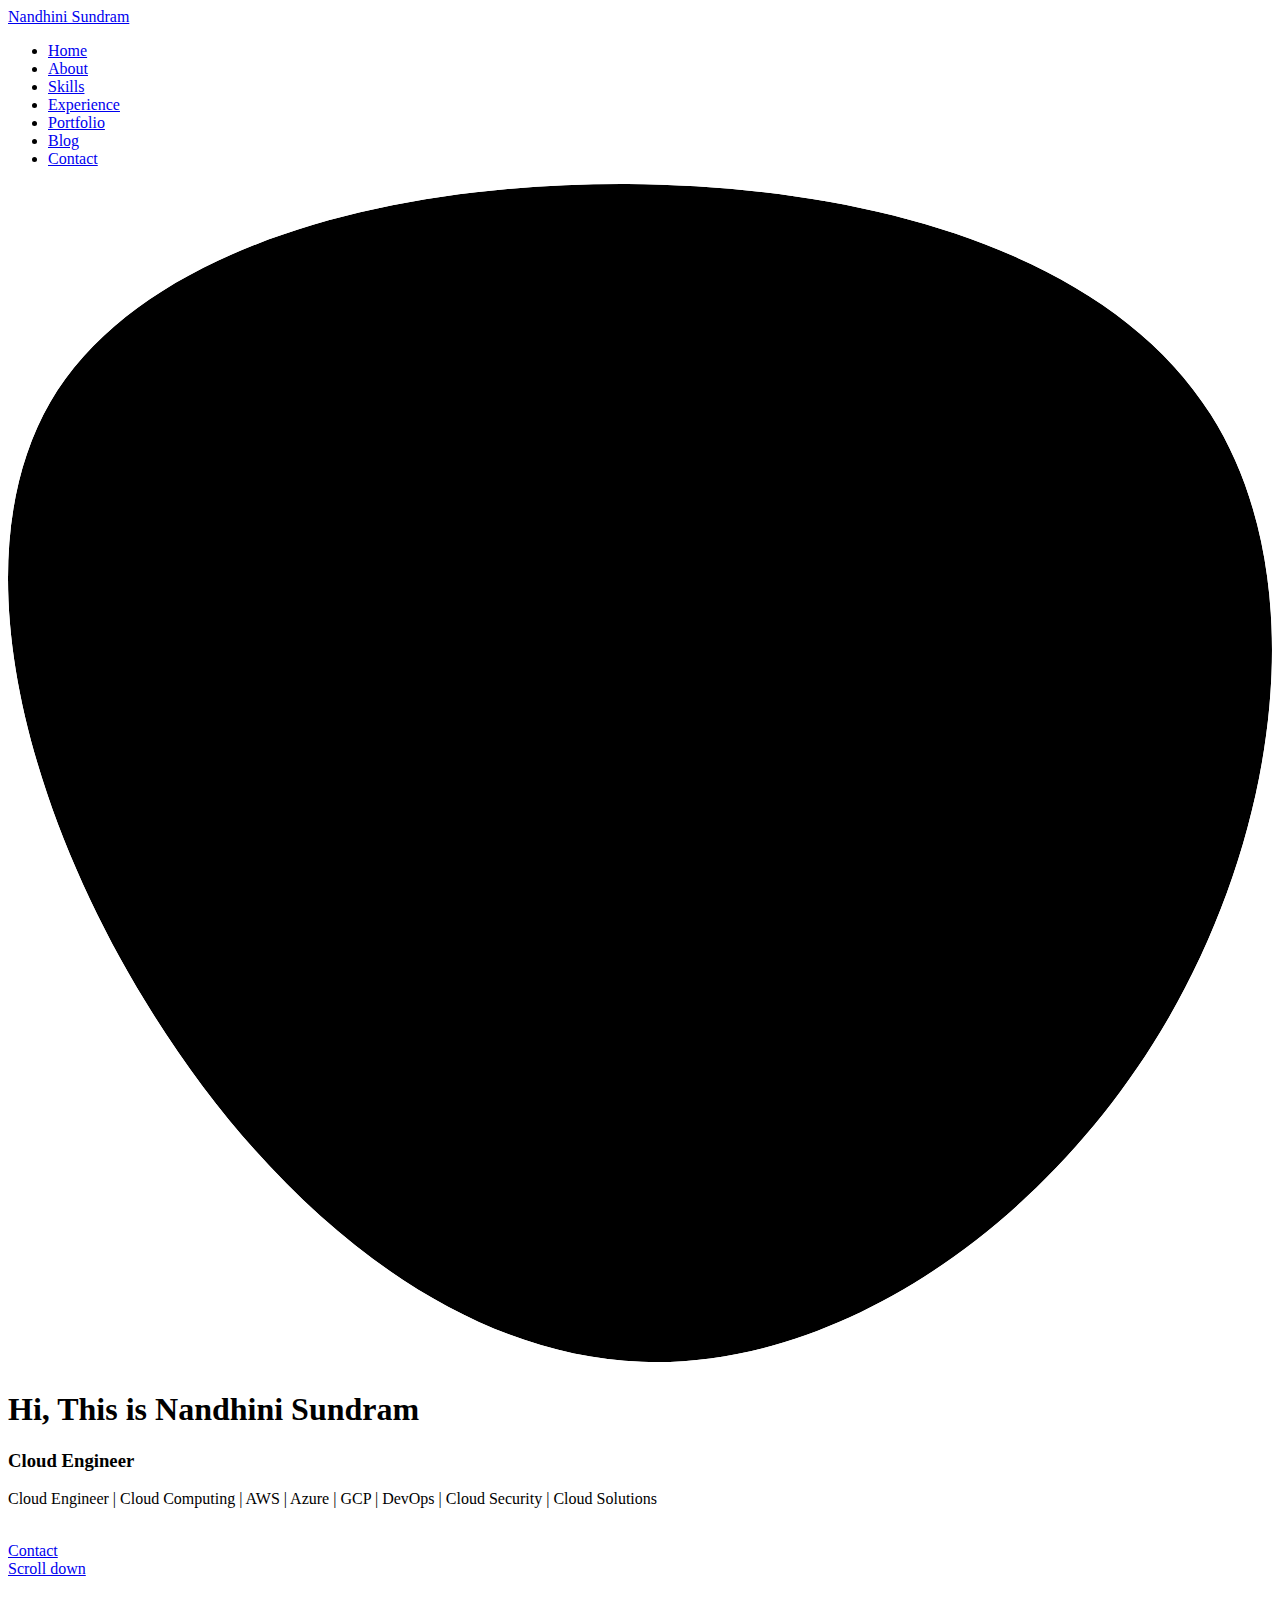
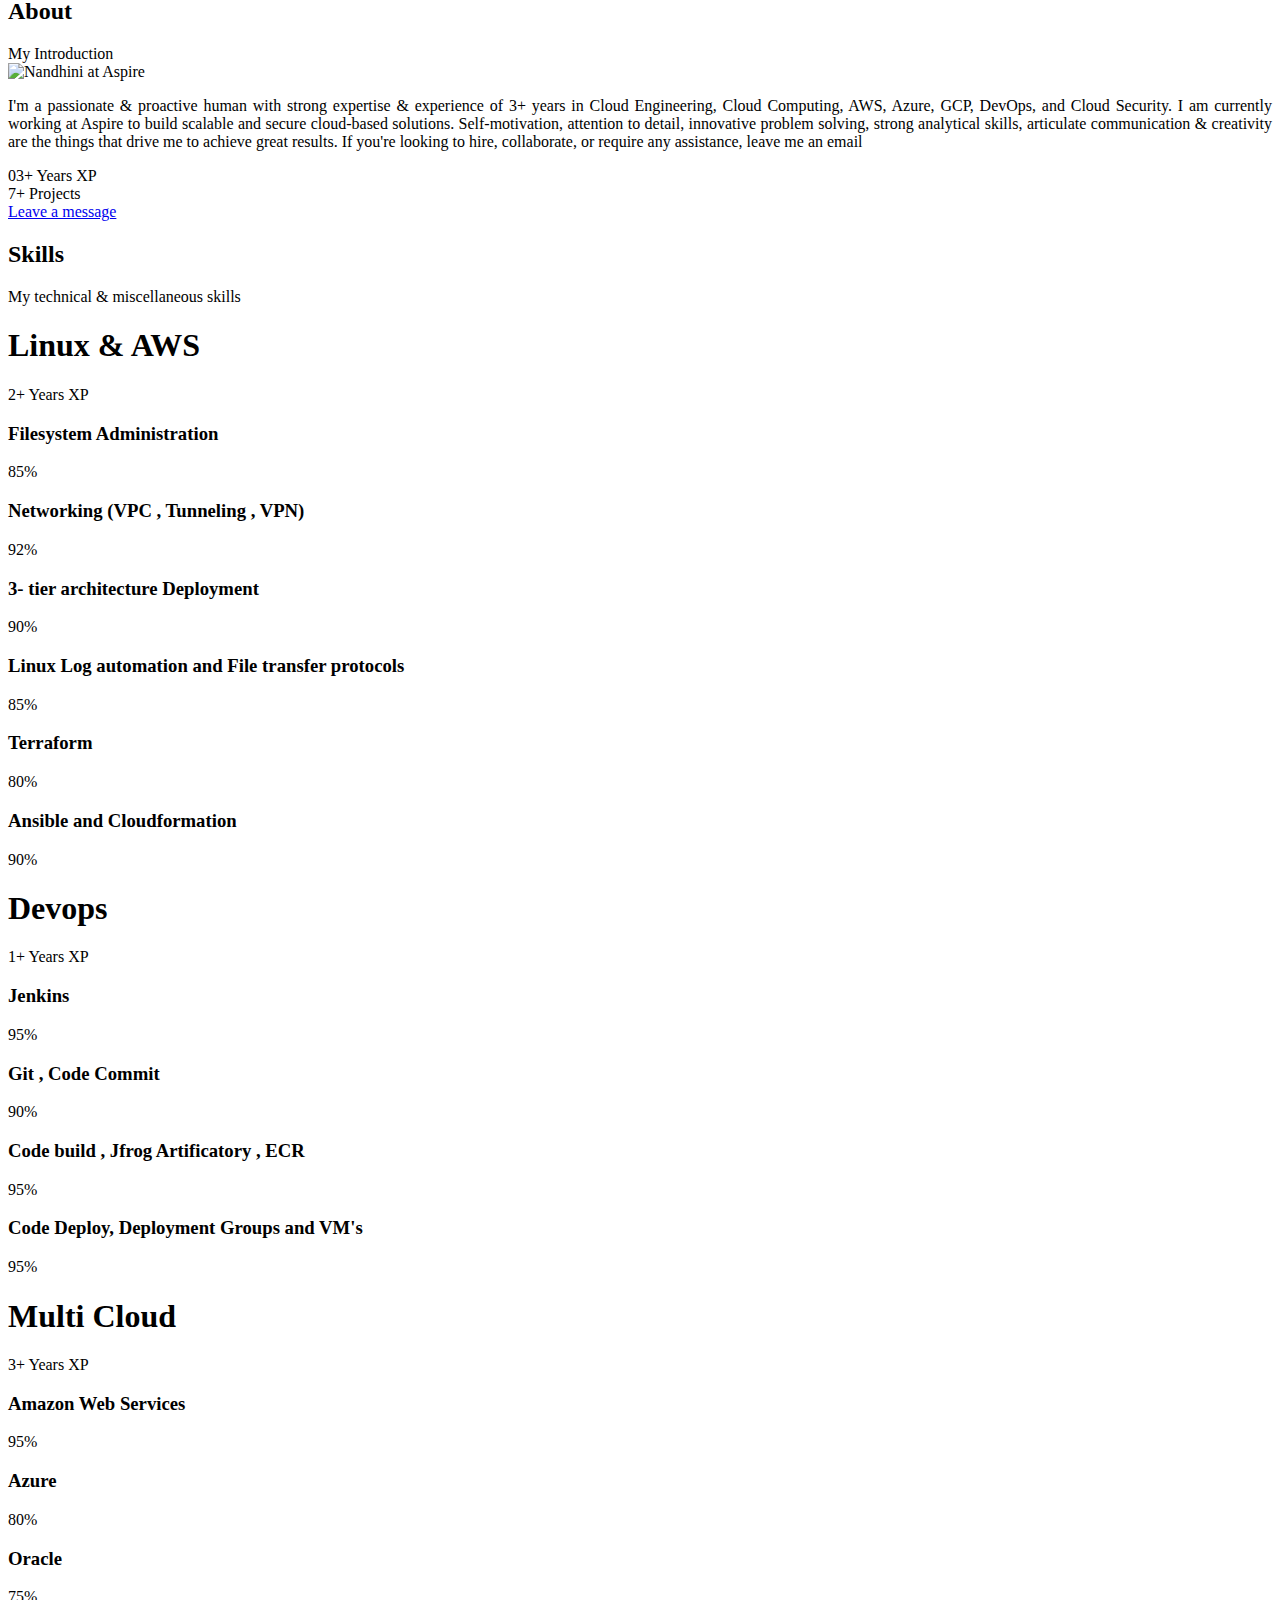
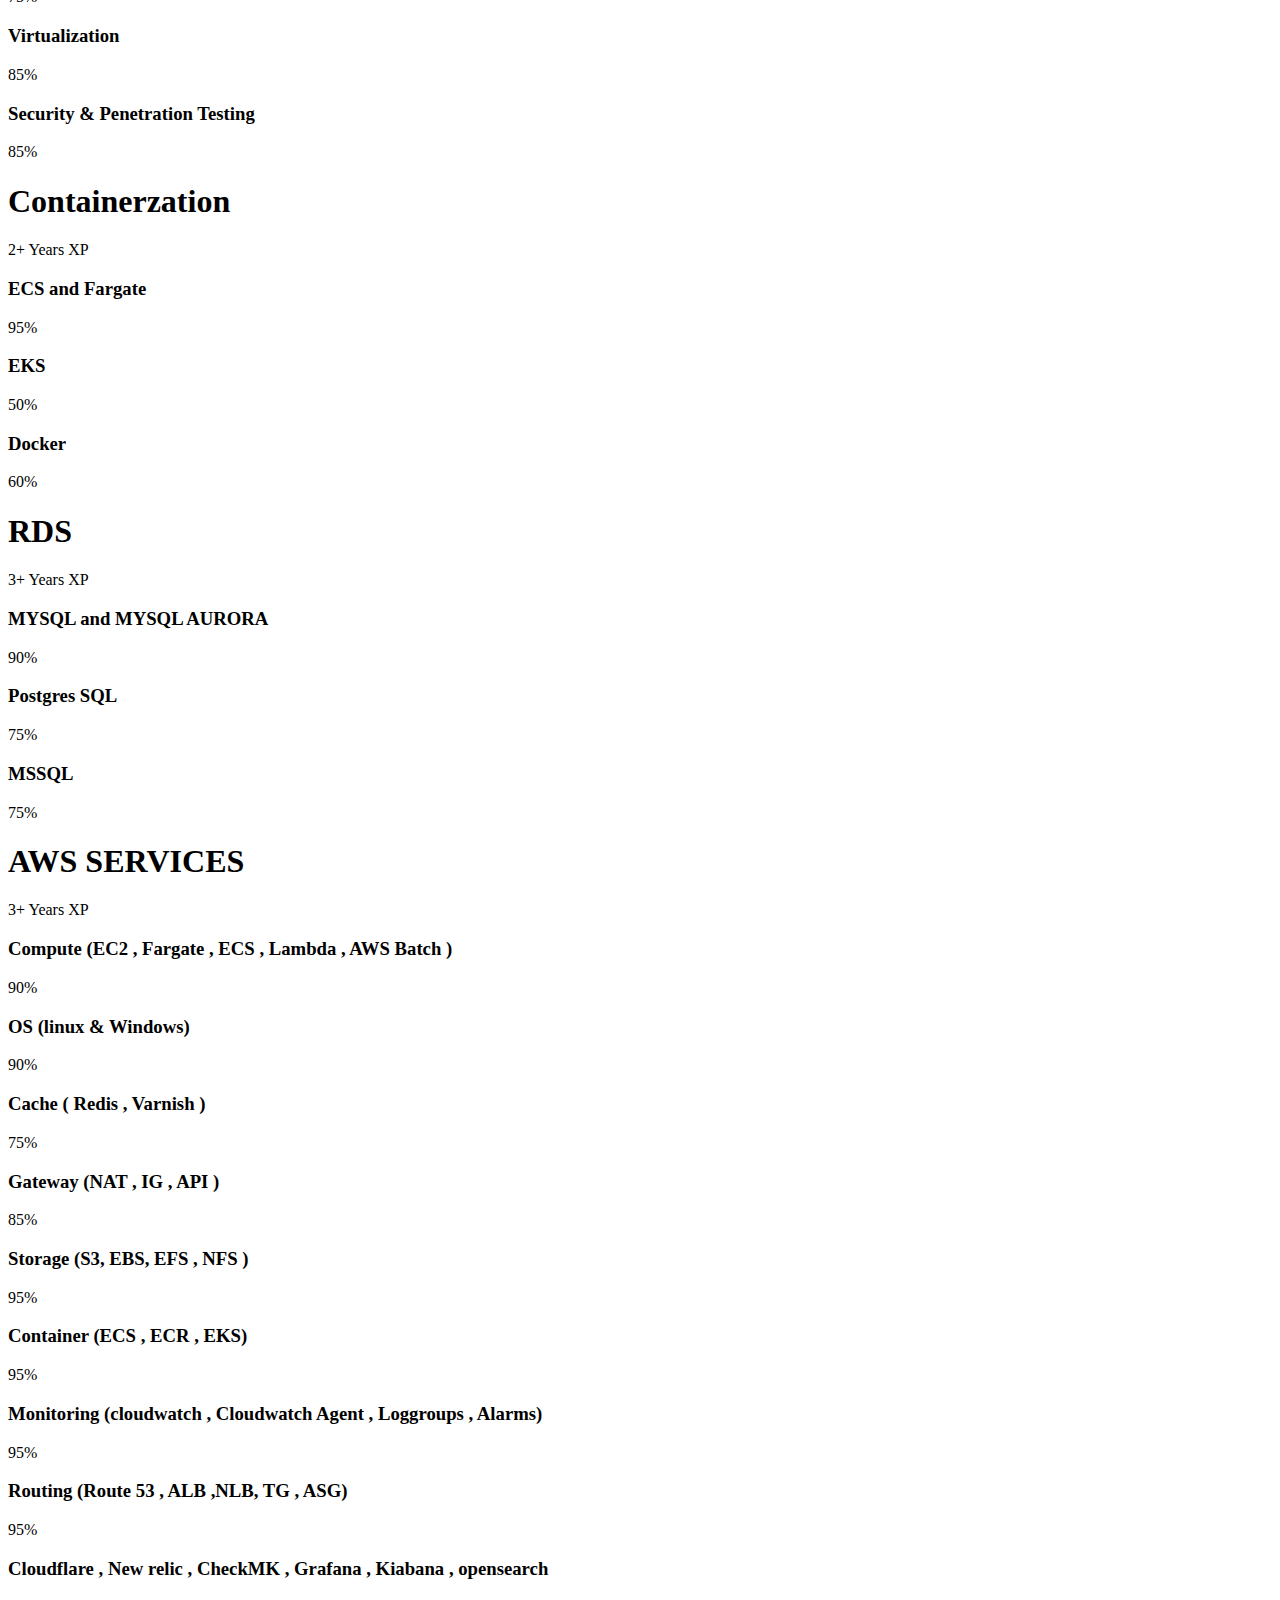
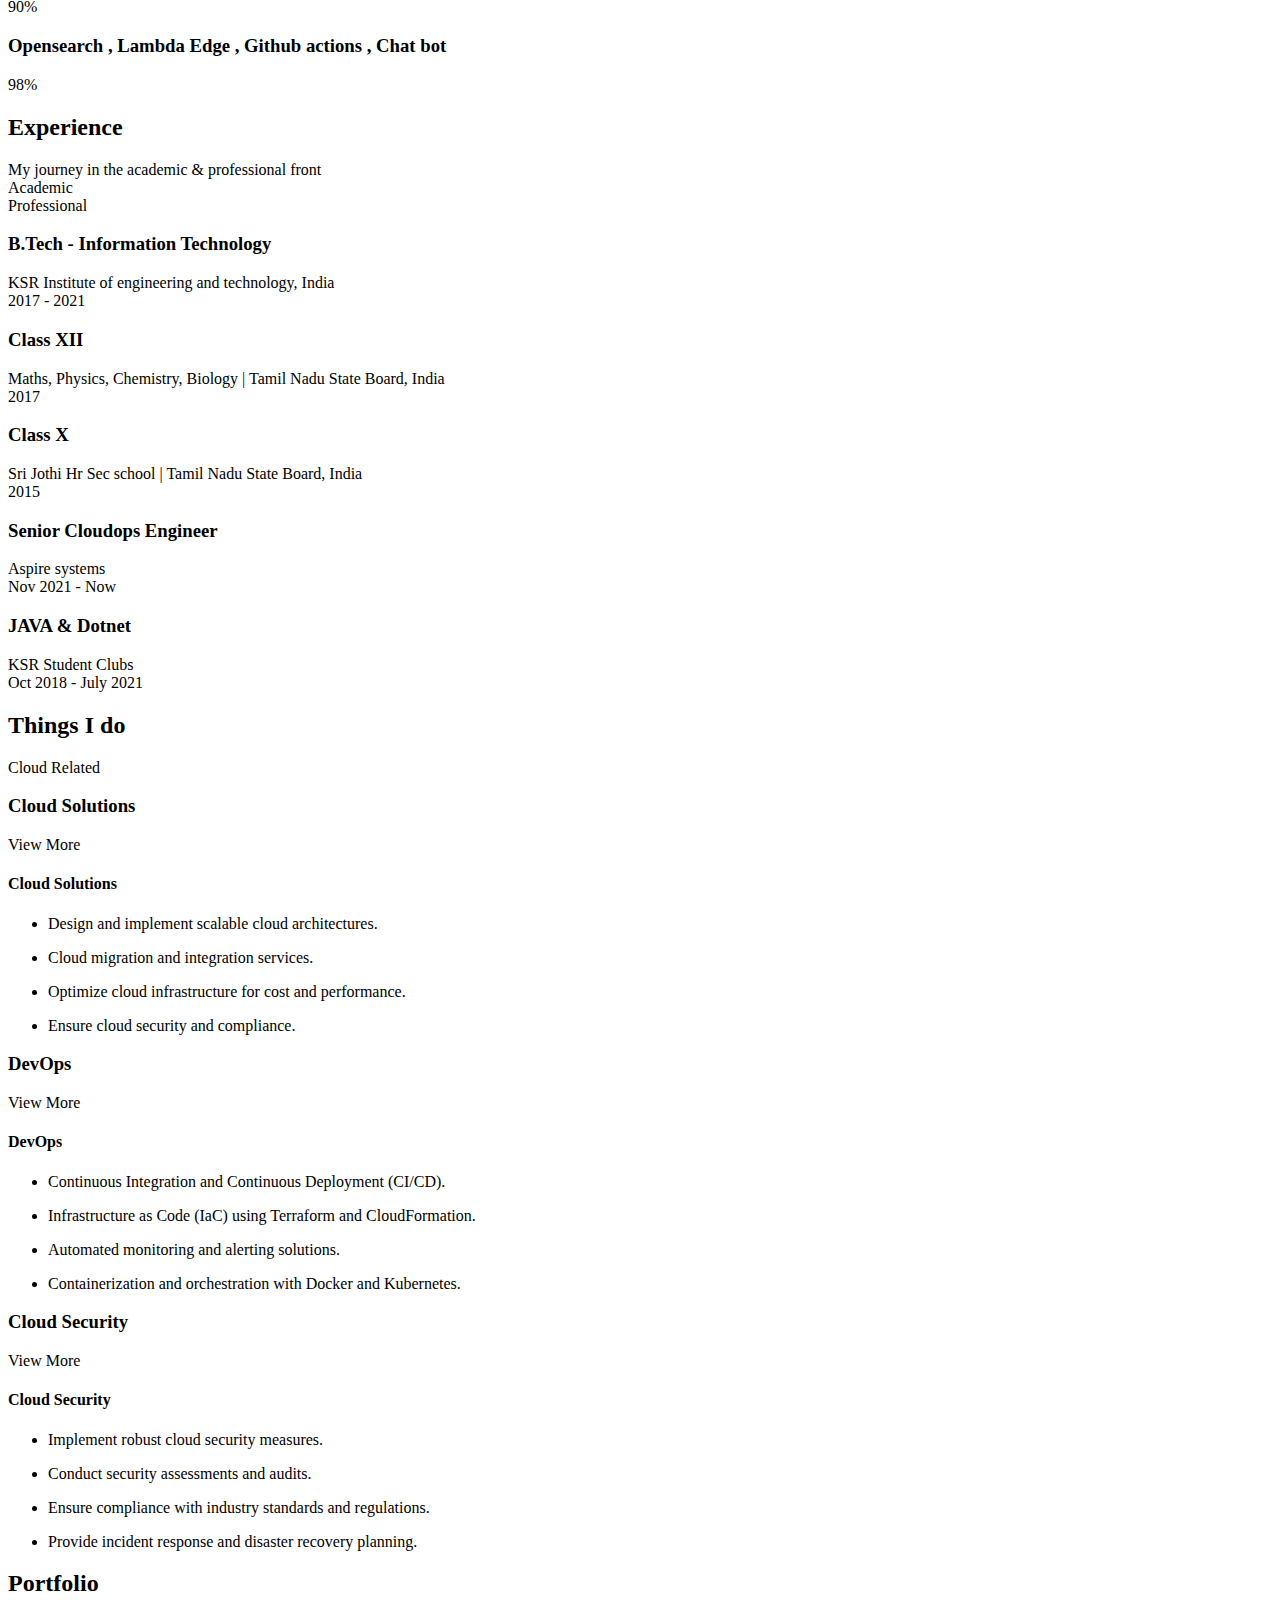
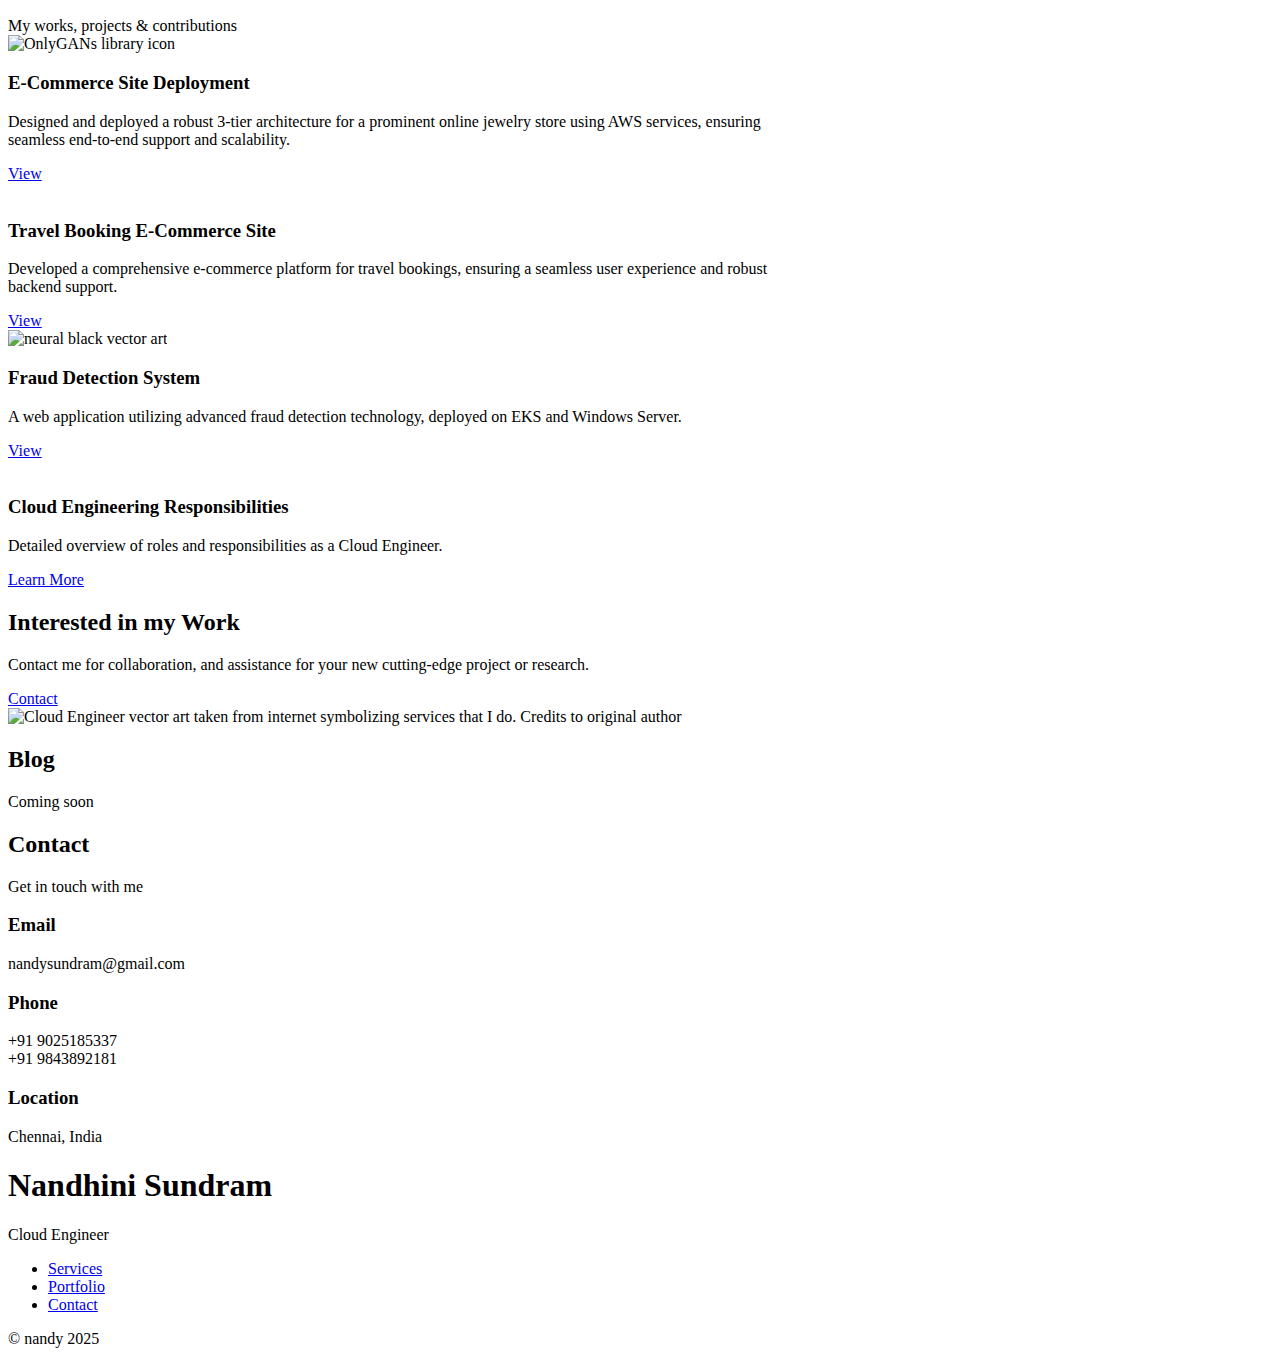
==== index.html @ 5e7fbe01 "added image and services" ====
<!DOCTYPE html>
<html lang="en">

<head>
    <meta http-equiv="Content-Type" content="text/html; charset=UTF-8">

    <meta name="viewport" content="width=device-width, initial-scale=1.0">
    <meta name="keywords" content="Cloud Engineer, Cloud Computing, AWS, Azure, GCP, Cloud Services, Cloud Infrastructure, DevOps, Cloud Security, Cloud Solutions, Cloud Deployment, Cloud Management, Cloud Automation, Cloud Architecture, Cloud Development, Cloud Integration, Cloud Migration, Cloud Optimization, Cloud Engineer India, Cloud Engineer Portfolio">
    <meta name="author" content="Nandhini">
    <meta name="description" content="Hey there! I&#39;m Nandhini Sundram. I&#39;m a Cloud Engineer.">

    <link rel="icon" href="https://nandysundram.github.io/assets/img/favicon.png">
    <link rel="stylesheet" href="https://unicons.iconscout.com/release/v3.0.6/css/line.css">
    <link rel="stylesheet" href="./assets/swiper-bundle.min.css">
    <link rel="stylesheet" href="./assets/styles.css">

    <title>Nandhini Sundram - Cloud Engineer| Portfolio</title>
    <style>
        @import url(https://fonts.googleapis.com/css?family=Roboto:100,300,400);
        @import url(https://fonts.googleapis.com/css2?family=Pacifico&display=swap);

        :root {
            --one-control-wrapper-width-and-height: 140px;
            --ovc-main-circle-width-and-height: 60%;
            --ovc-control-button-width-and-height: calc((100% - var(--ovc-main-circle-width-and-height)) / 2);
            --ovc-main-color: #1e1e1e;
            --secondary-color: #474343;
            --ovc-white: #ffffff;
            --ovc-text-color: var(--ovc-white);
            --ovc-top-level-padding: 0 5%;
            --ovc-purple: #a4ade9
        }
    </style>
</head>

<body>
    <header class="header" id="header">
        <nav class="nav container">
            <a href="https://nandysundram.github.io/#" class="nav__logo"><i class="uil uil-circle"></i> Nandhini Sundram</a>

            <div class="nav__menu" id="nav-menu">
                <ul class="nav__list grid">
                    <li class="nav__item">
                        <a href="https://nandysundram.github.io/#home" class="nav__link active-link">
                            <i class="uil uil-estate nav__icon"></i> Home
                        </a>
                    </li>

                    <li class="nav__item">
                        <a href="https://nandysundram.github.io/#about" class="nav__link">
                            <i class="uil uil-user nav__icon"></i> About
                        </a>
                    </li>

                    <li class="nav__item">
                        <a href="https://nandysundram.github.io/#skills" class="nav__link">
                            <i class="uil uil-chart-pie-alt nav__icon"></i> Skills
                        </a>
                    </li>

                    <li class="nav__item">
                        <a href="https://nandysundram.github.io/#experience" class="nav__link">
                            <i class="uil uil-briefcase-alt nav__icon"></i> Experience
                        </a>
                    </li>

                    <!--<li class="nav__item">
                        <a href="https://nandysundram.github.io/#services" class="nav__link">
                            <i class="uil uil-channel nav__icon"></i> Services
                        </a>
                    </li>-->

                    <li class="nav__item">
                        <a href="https://nandysundram.github.io/#portfolio" class="nav__link">
                            <i class="uil uil-scenery nav__icon"></i> Portfolio
                        </a>
                    </li>

                    <!--<li class="nav__item">
                        <a href="https://nandysundram.github.io/#research" class="nav__link">
                            <i class="uil uil-flask nav__icon"></i> Research
                        </a>
                    </li>-->

                    <li class="nav__item">
                        <a href="https://nandysundram.github.io/#blog" class="nav__link">
                            <i class="uil uil-blogger-alt nav__icon"></i> Blog
                        </a>
                    </li>

                    <li class="nav__item">
                        <a href="https://nandysundram.github.io/#contact" class="nav__link">
                            <i class="uil uil-message nav__icon"></i> Contact
                        </a>
                    </li>

                </ul>

                <i class="uil uil-times nav__close" id="nav-close"></i>
            </div>

            <div class="nav__btns">
                <i class="uil uil-moon change-theme" id="theme-button"></i>

                <div class="nav__toggle" id="nav-toggle">
                    <i class="uil uil-apps"></i>
                </div>
            </div>
        </nav>
    </header>

    <main class="main">
        <section class="home section" id="home">
            <div class="home__container container grid">
                <div class="home__content grid">
                    <div class="home__social">
                        <a href="www.linkedin.com/in/nandhini-sundram" target="_blank" class="home__social-icon">
                            <i class="uil uil-linkedin-alt"></i>
                        </a>

                        <a href="https://github.com/nandysundram" target="_blank" class="home__social-icon">
                            <i class="uil uil-github-alt"></i>
                        </a>

                        <a href="https://www.instagram.com/nandysundram/" target="_blank" class="home__social-icon">
                            <i class="uil uil-instagram-alt"></i>
                        </a>

                        <a href="https://nandysundram.medium.com/" target="_blank" class="home__social-icon">
                            <i class="uil uil-medium-m"></i>
                        </a>
                    </div>

                    <div class="home__img">
                        <svg class="home__blob" viewBox="0 0 200 187">
                            <mask id="mask0" mask-type="alpha">
                                <path d="M190.312 36.4879C206.582 62.1187 201.309 102.826 182.328 134.186C163.346 165.547 
                                130.807 187.559 100.226 186.353C69.6454 185.297 41.0228 161.023 21.7403 129.362C2.45775 
                                97.8511 -7.48481 59.1033 6.67581 34.5279C20.9871 10.1032 59.7028 -0.149132 97.9666 
                                0.00163737C136.23 0.303176 174.193 10.857 190.312 36.4879Z"></path>
                            </mask>
                            <g mask="url(#mask0)">
                                <path d="M190.312 36.4879C206.582 62.1187 201.309 102.826 182.328 134.186C163.346 
                                165.547 130.807 187.559 100.226 186.353C69.6454 185.297 41.0228 161.023 21.7403 
                                129.362C2.45775 97.8511 -7.48481 59.1033 6.67581 34.5279C20.9871 10.1032 59.7028 
                                -0.149132 97.9666 0.00163737C136.23 0.303176 174.193 10.857 190.312 36.4879Z"></path>

                                <image class="home__blob-img" x="-7" y="2" xlink:href="./assets/img/profile_1.jpg">
                                </image>

                            </g>
                        </svg>
                    </div>

                    <div class="home__data">
                        <h1 class="home__title">Hi, This is Nandhini Sundram</h1>
                        <h3 class="home__subtitle">Cloud Engineer</h3>
                        <p class="home__description">
                            Cloud Engineer | Cloud Computing | AWS | Azure | GCP | DevOps | Cloud Security | Cloud Solutions<br><br>
                        </p>
                        <a href="https://nandysundram.github.io/#contact" class="button button--flex">
                            Contact <i class="uil uil-message button__icon"></i>
                        </a>
                    </div>
                </div>

                <div class="home__scroll">
                    <a href="https://nandysundram.github.io/#about" class="home__scroll-button button--flex">
                        <i class="uil uil-mouse-alt home__scroll-mouse"></i>
                        <span class="home__scroll-name">Scroll down</span>
                        <i class="uil uil-arrow-down home__scroll-arrow"></i>
                    </a>
                </div>
            </div>
        </section>

        <section class="about section" id="about">
            <h2 class="section__title">About</h2>
            <span class="section__subtitle">My Introduction</span>

            <div class="about__container container grid">
                <img src="./assets/img/Profile_3.jpg"
                    alt="Nandhini at Aspire" class="about__img">

                <div class="about__data">
                    <p class="about__description" style="text-align: justify;">
                        I'm a passionate &amp; proactive human with strong expertise &amp; experience of 3+ years in
                        Cloud Engineering, Cloud Computing, AWS, Azure, GCP, DevOps, and Cloud Security. I am currently
                        working at Aspire to build scalable and secure cloud-based solutions. 
                        Self-motivation, attention to detail, innovative
                        problem solving, strong analytical skills, articulate communication &amp; creativity
                        are the things that drive me to achieve great results. If you're looking
                        to hire, collaborate, or require any assistance, leave me an email
                    </p>

                    <div class="about__info">
                        <div>
                            <span class="about__info-title">03+</span>
                            <span class="about__info-name">Years XP</span>
                        </div>

                        <div>
                            <span class="about__info-title">7+</span>
                            <span class="about__info-name">Projects</span>
                        </div>

                    </div>

                    <div class="about__buttons">
                        <a href="https://nandysundram.github.io/#contact" class="button button--flex">
                            Leave a message <i class="uil uil-comment-download button__icon"></i>
                        </a>
                    </div>

                </div>
            </div>
        </section>

        <section class="skills section" id="skills">
            <h2 class="section__title">Skills</h2>
            <span class="section__subtitle">My technical &amp; miscellaneous skills</span>

            <div class="skills__container container grid">

                <div>
                    <div class="skills__content skills__close">
                        <div class="skills__header">
                            <i class="uil uil-brain skills__icon"></i>

                            <div>
                                <h1 class="skills__title">Linux &amp; AWS</h1>
                                <span class="skills__subtitle">2+ Years XP</span>
                            </div>

                            <i class="uil uil-angle-down skills__arrow"></i>
                        </div>

                        <div class="skills__list grid">
                            <div class="skills__data">
                                <div class="skills__titles">
                                    <h3 class="skills__name">Filesystem Administration</h3>
                                    <span class="skills__number">85%</span>
                                </div>
                                <div class="skills__bar">
                                    <span class="skills__percentage skills__nlp"></span>
                                </div>
                            </div>

                            <div class="skills__data">
                                <div class="skills__titles">
                                    <h3 class="skills__name">Networking (VPC , Tunneling , VPN)</h3>
                                    <span class="skills__number">92%</span>
                                </div>
                                <div class="skills__bar">
                                    <span class="skills__percentage skills__cv"></span>
                                </div>
                            </div>

                            <div class="skills__data">
                                <div class="skills__titles">
                                    <h3 class="skills__name">3- tier architecture Deployment</h3>
                                    <span class="skills__number">90%</span>
                                </div>
                                <div class="skills__bar">
                                    <span class="skills__percentage skills__ap"></span>
                                </div>
                            </div>

                            <div class="skills__data">
                                <div class="skills__titles">
                                    <h3 class="skills__name">Linux Log automation and File transfer protocols</h3>
                                    <span class="skills__number">85%</span>
                                </div>
                                <div class="skills__bar">
                                    <span class="skills__percentage skills__ps"></span>
                                </div>
                            </div>

                            <div class="skills__data">
                                <div class="skills__titles">
                                    <h3 class="skills__name">Terraform</h3>
                                    <span class="skills__number">80%</span>
                                </div>
                                <div class="skills__bar">
                                    <span class="skills__percentage skills__dav"></span>
                                </div>
                            </div>

                            <div class="skills__data">
                                <div class="skills__titles">
                                    <h3 class="skills__name">Ansible and Cloudformation </h3>
                                    <span class="skills__number">90%</span>
                                </div>
                                <div class="skills__bar">
                                    <span class="skills__percentage skills__frameworks"></span>
                                </div>
                            </div>

                        </div>
                    </div>

                    <div class="skills__content skills__close">
                        <div class="skills__header">
                            <i class="uil uil-brackets-curly skills__icon"></i>

                            <div>
                                <h1 class="skills__title">Devops</h1>
                                <span class="skills__subtitle">1+ Years XP</span>
                            </div>

                            <i class="uil uil-angle-down skills__arrow"></i>
                        </div>

                        <div class="skills__list grid">

                            <div class="skills__data">
                                <div class="skills__titles">
                                    <h3 class="skills__name">Jenkins</h3>
                                    <span class="skills__number">95%</span>
                                </div>
                                <div class="skills__bar">
                                    <span class="skills__percentage skills__python"></span>
                                </div>
                            </div>

                            <div class="skills__data">
                                <div class="skills__titles">
                                    <h3 class="skills__name">Git , Code Commit</h3>
                                    <span class="skills__number">90%</span>
                                </div>
                                <div class="skills__bar">
                                    <span class="skills__percentage skills__cpp"></span>
                                </div>
                            </div>

                            <div class="skills__data">
                                <div class="skills__titles">
                                    <h3 class="skills__name">Code build , Jfrog Artificatory , ECR</h3>
                                    <span class="skills__number">95%</span>
                                </div>
                                <div class="skills__bar">
                                    <span class="skills__percentage skills__sql"></span>
                                </div>
                            </div>
                            <div class="skills__data">
                                <div class="skills__titles">
                                    <h3 class="skills__name">Code Deploy, Deployment Groups and VM's</h3>
                                    <span class="skills__number">95%</span>
                                </div>
                                <div class="skills__bar">
                                    <span class="skills__percentage skills__sql"></span>
                                </div>
                            </div>

                        </div>
                    </div>

                    <div class="skills__content skills__close">
                        <div class="skills__header">
                            <i class="uil uil-cloud-computing skills__icon"></i>

                            <div>
                                <h1 class="skills__title">Multi Cloud</h1>
                                <span class="skills__subtitle">3+ Years XP</span>
                            </div>

                            <i class="uil uil-angle-down skills__arrow"></i>
                        </div>

                        <div class="skills__list grid">

                            <div class="skills__data">
                                <div class="skills__titles">
                                    <h3 class="skills__name">Amazon Web Services</h3>
                                    <span class="skills__number">95%</span>
                                </div>
                                <div class="skills__bar">
                                    <span class="skills__percentage skills__gcp"></span>
                                </div>
                            </div>
                            
                            <div class="skills__data">
                                <div class="skills__titles">
                                    <h3 class="skills__name">Azure</h3>
                                    <span class="skills__number">80%</span>
                                </div>
                                <div class="skills__bar">
                                    <span class="skills__percentage skills__aws"></span>
                                </div>
                            </div>

                            <div class="skills__data">
                                <div class="skills__titles">
                                    <h3 class="skills__name">Oracle</h3>
                                    <span class="skills__number">75%</span>
                                </div>
                                <div class="skills__bar">
                                    <span class="skills__percentage skills__aws"></span>
                                </div>
                            </div>
                            <div class="skills__data">
                                <div class="skills__titles">
                                    <h3 class="skills__name">Virtualization</h3>
                                    <span class="skills__number">85%</span>
                                </div>
                                <div class="skills__bar">
                                    <span class="skills__percentage skills__gcp"></span>
                                </div>
                            </div>

                            <div class="skills__data">
                                <div class="skills__titles">
                                    <h3 class="skills__name">Security &amp; Penetration Testing</h3>
                                    <span class="skills__number">85%</span>
                                </div>
                                <div class="skills__bar">
                                    <span class="skills__percentage skills__pt"></span>
                                </div>
                            </div>

                        </div>
                    </div>
                </div>

                <div>
                    <div class="skills__content skills__close">
                        <div class="skills__header">
                            <i class="uil uil-server-network skills__icon"></i>

                            <div>
                                <h1 class="skills__title">Containerzation</h1>
                                <span class="skills__subtitle">2+ Years XP</span>
                            </div>

                            <i class="uil uil-angle-down skills__arrow"></i>
                        </div>

                        <div class="skills__list grid">
                            <div class="skills__data">
                                <div class="skills__titles">
                                    <h3 class="skills__name">ECS and Fargate</h3>
                                    <span class="skills__number">95%</span>
                                </div>
                                <div class="skills__bar">
                                    <span class="skills__percentage skills__pythons"></span>
                                </div>
                            </div>

                            <div class="skills__data">
                                <div class="skills__titles">
                                    <h3 class="skills__name">EKS</h3>
                                    <span class="skills__number">50%</span>
                                </div>
                                <div class="skills__bar">
                                    <span class="skills__percentage skills__node"></span>
                                </div>
                            </div>

                            <div class="skills__data">
                                <div class="skills__titles">
                                    <h3 class="skills__name">Docker</h3>
                                    <span class="skills__number">60%</span>
                                </div>
                                <div class="skills__bar">
                                    <span class="skills__percentage skills__firebase"></span>
                                </div>
                            </div>

                        </div>
                    </div>

                    <div class="skills__content skills__close">
                        <div class="skills__header">
                            <i class="uil uil-swatchbook skills__icon"></i>

                            <div>
                                <h1 class="skills__title">RDS</h1>
                                <span class="skills__subtitle">3+ Years XP</span>
                            </div>

                            <i class="uil uil-angle-down skills__arrow"></i>
                        </div>

                        <div class="skills__list grid">
                            <div class="skills__data">
                                <div class="skills__titles">
                                    <h3 class="skills__name">MYSQL and MYSQL AURORA</h3>
                                    <span class="skills__number">90%</span>
                                </div>
                                <div class="skills__bar">
                                    <span class="skills__percentage skills__html"></span>
                                </div>
                            </div>

                            <div class="skills__data">
                                <div class="skills__titles">
                                    <h3 class="skills__name">Postgres SQL</h3>
                                    <span class="skills__number">75%</span>
                                </div>
                                <div class="skills__bar">
                                    <span class="skills__percentage skills__css"></span>
                                </div>
                            </div>

                            <div class="skills__data">
                                <div class="skills__titles">
                                    <h3 class="skills__name">MSSQL</h3>
                                    <span class="skills__number">75%</span>
                                </div>
                                <div class="skills__bar">
                                    <span class="skills__percentage skills__js"></span>
                                </div>
                            </div>

                        </div>
                    </div>

                    <div class="skills__content skills__close">
                        <div class="skills__header">
                            <i class="uil uil-analysis skills__icon"></i>

                            <div>
                                <h1 class="skills__title">AWS SERVICES</h1>
                                <span class="skills__subtitle">3+ Years XP</span>
                            </div>

                            <i class="uil uil-angle-down skills__arrow"></i>
                        </div>

                        <div class="skills__list grid">
                            <div class="skills__data">
                                <div class="skills__titles">
                                    <h3 class="skills__name">Compute (EC2 , Fargate , ECS , Lambda , AWS Batch )</h3>
                                    <span class="skills__number">90%</span>
                                </div>
                                <div class="skills__bar">
                                    <span class="skills__percentage skills__git"></span>
                                </div>
                            </div>

                            <div class="skills__data">
                                <div class="skills__titles">
                                    <h3 class="skills__name">OS (linux & Windows)</h3>
                                    <span class="skills__number">90%</span>
                                </div>
                                <div class="skills__bar">
                                    <span class="skills__percentage skills__linux"></span>
                                </div>
                            </div>

                            <div class="skills__data">
                                <div class="skills__titles">
                                    <h3 class="skills__name">Cache ( Redis , Varnish )</h3>
                                    <span class="skills__number">75%</span>
                                </div>
                                <div class="skills__bar">
                                    <span class="skills__percentage skills__js"></span>
                                </div>
                            </div>

                            <div class="skills__data">
                                <div class="skills__titles">
                                    <h3 class="skills__name">Gateway (NAT , IG , API )</h3>
                                    <span class="skills__number">85%</span>
                                </div>
                                <div class="skills__bar">
                                    <span class="skills__percentage skills__sd"></span>
                                </div>
                            </div>

                            <div class="skills__data">
                                <div class="skills__titles">
                                    <h3 class="skills__name">Storage (S3, EBS, EFS , NFS )</h3>
                                    <span class="skills__number">95%</span>
                                </div>
                                <div class="skills__bar">
                                    <span class="skills__percentage skills__lead"></span>
                                </div>
                            </div>
                            <div class="skills__data">
                                <div class="skills__titles">
                                    <h3 class="skills__name">Container (ECS , ECR , EKS) </h3>
                                    <span class="skills__number">95%</span>
                                </div>
                                <div class="skills__bar">
                                    <span class="skills__percentage skills__lead"></span>
                                </div>
                            </div>
                            <div class="skills__data">
                                <div class="skills__titles">
                                    <h3 class="skills__name">Monitoring (cloudwatch , Cloudwatch Agent , Loggroups , Alarms) </h3>
                                    <span class="skills__number">95%</span>
                                </div>
                                <div class="skills__bar">
                                    <span class="skills__percentage skills__lead"></span>
                                </div>
                            </div>
                            <div class="skills__data">
                                <div class="skills__titles">
                                    <h3 class="skills__name">Routing (Route 53 , ALB ,NLB, TG , ASG) </h3>
                                    <span class="skills__number">95%</span>
                                </div>
                                <div class="skills__bar">
                                    <span class="skills__percentage skills__lead"></span>
                                </div>
                            </div>

                            <div class="skills__data">
                                <div class="skills__titles">
                                    <h3 class="skills__name">Cloudflare , New relic , CheckMK , Grafana , Kiabana , opensearch</h3>
                                    <span class="skills__number">90%</span>
                                </div>
                                <div class="skills__bar">
                                    <span class="skills__percentage skills__com"></span>
                                </div>
                            </div>

                            <div class="skills__data">
                                <div class="skills__titles">
                                    <h3 class="skills__name">Opensearch , Lambda Edge , Github actions , Chat bot</h3>
                                    <span class="skills__number">98%</span>
                                </div>
                                <div class="skills__bar">
                                    <span class="skills__percentage skills__tm"></span>
                                </div>
                            </div>

                        </div>
                    </div>
                </div>
            </div>
        </section>

        <section class="qualification section" id="experience">
            <h2 class="section__title">Experience</h2>
            <span class="section__subtitle">My journey in the academic &amp; professional front</span>

            <div class="qualification__container container">
                <div class="qualification__tabs">
                    <div class="qualification__button button--flex" data-target="#education">
                        <i class="uil uil-graduation-cap qualification__icon"></i>
                        Academic
                    </div>

                    <div class="qualification__button button--flex qualification__active" data-target="#work">
                        <i class="uil uil-briefcase-alt qualification__icon"></i>
                        Professional
                    </div>
                </div>

                <div class="qualification__sections">
                    <div class="qualification__content" data-content="" id="education">
                        <div class="qualification__data">
                            <div>
                                <h3 class="qualification__title">B.Tech - Information Technology</h3>
                                <span class="qualification__subtitle">KSR Institute of engineering and technology, India</span>
                                <div class="qualification__calendar">
                                    <i class="uil uil-calendar-alt"></i>
                                    2017 - 2021
                                </div>
                            </div>

                            <div>
                                <span class="qualification__rounder"></span>
                                <span class="qualification__line"></span>
                            </div>
                        </div>

                        <div class="qualification__data">
                            <div></div>

                            <div>
                                <span class="qualification__rounder"></span>
                                <span class="qualification__line"></span>
                            </div>

                            <div>
                                <h3 class="qualification__title">Class XII</h3>
                                <span class="qualification__subtitle">Maths, Physics, Chemistry, Biology |
                                    Tamil Nadu State Board, India</span>
                                <div class="qualification__calendar">
                                    <i class="uil uil-calendar-alt"></i>
                                    2017
                                </div>
                            </div>
                        </div>

                        <div class="qualification__data">
                            <div>
                                <h3 class="qualification__title">Class X</h3>
                                <span class="qualification__subtitle">Sri Jothi Hr Sec school | Tamil Nadu State Board, India</span>
                                <div class="qualification__calendar">
                                    <i class="uil uil-calendar-alt"></i>
                                    2015
                                </div>
                            </div>

                            <div>
                                <span class="qualification__rounder"></span>
                            </div>
                        </div>

                    </div>

                    <div class="qualification__content qualification__active" data-content="" id="work">

                        <!-- <div class="qualification__data">
                            <div>
                                <h3 class="qualification__title">Lead Machine Learning Engineer</h3>
                                <span class="qualification__subtitle">BrainSightAI</span>
                                <div class="qualification__calendar">
                                    <i class="uil uil-calendar-alt"></i>
                                    Jul 2023 - Present
                                </div>
                            </div>

                            <div>
                                <span class="qualification__rounder"></span>
                                <span class="qualification__line"></span>
                            </div>
                        </div>

                        <div class="qualification__data">
                            <div></div>

                            <div class="qualification__time">
                                <span class="qualification__rounder"></span>
                                <span class="qualification__line"></span>
                            </div>

                            <div>
                                <h3 class="qualification__title">Senior MLE &amp; Data Scientist</h3>
                                <span class="qualification__subtitle">BrainSightAI</span>
                                <div class="qualification__calendar">
                                    <i class="uil uil-calendar-alt"></i>
                                    May 2022 - Jul 2023
                                </div>
                            </div>
                        </div>

                        <div class="qualification__data">
                            <div>
                                <h3 class="qualification__title">Machine Learning Engineer</h3>
                                <span class="qualification__subtitle">BrainSightAI</span>
                                <div class="qualification__calendar">
                                    <i class="uil uil-calendar-alt"></i>
                                    Aug 2021 - May 2022
                                </div>
                            </div>

                            <div>
                                <span class="qualification__rounder"></span>
                                <span class="qualification__line"></span>
                            </div>
                        </div> -->

                        <div class="qualification__data">
                            <div></div>

                            <div class="qualification__time">
                                <span class="qualification__rounder"></span>
                                <span class="qualification__line"></span>
                            </div>

                            <div>
                                <h3 class="qualification__title"> Senior Cloudops Engineer
                                </h3>
                                <span class="qualification__subtitle">Aspire systems</span>
                                <div class="qualification__calendar">
                                    <i class="uil uil-calendar-alt"></i>
                                    Nov 2021 - Now
                                </div>
                            </div>
                        </div>

                        <!--<div class="qualification__data">

                            <div>
                                <span class="qualification__rounder"></span>
                                <span class="qualification__line"></span>
                            </div>
                        </div>-->

                        <div class="qualification__data">
                            <div></div>

                            <div class="qualification__time">
                                <span class="qualification__rounder"></span>
                            </div>

                            <div>
                                <h3 class="qualification__title"> JAVA & Dotnet </h3>
                                <span class="qualification__subtitle"> KSR Student Clubs</span>
                                <div class="qualification__calendar">
                                    <i class="uil uil-calendar-alt"></i>
                                    Oct 2018 - July 2021
                                </div>
                            </div>
                        </div>

                    </div>

                </div>
            </div>
        </section>

        <section class="services section" id="services">
            <h2 class="section__title">Things I do</h2>
            <span class="section__subtitle">Cloud Related</span>

            <div class="services__container container grid">
                <div class="services__content">
                    <div>
                        <i class="uil uil-cloud services__icon"></i>
                        <h3 class="services__title">Cloud Solutions</h3>
                    </div>
                    <span class="button button--flex button--small button--link services__button">
                        View More
                        <i class="uil uil-arrow-right button__icon"></i>
                    </span>

                    <div class="services__modal">
                        <div class="services__modal-content">
                            <h4 class="services__modal-title">Cloud Solutions</h4>
                            <i class="uil uil-times services__modal-close"></i>

                            <ul class="services__modal-services grid">
                                <li class="services__modal-service">
                                    <i class="uil uil-check-circle services__modal-icon"></i>
                                    <p>Design and implement scalable cloud architectures.</p>
                                </li>
                                <li class="services__modal-service">
                                    <i class="uil uil-check-circle services__modal-icon"></i>
                                    <p>Cloud migration and integration services.</p>
                                </li>
                                <li class="services__modal-service">
                                    <i class="uil uil-check-circle services__modal-icon"></i>
                                    <p>Optimize cloud infrastructure for cost and performance.</p>
                                </li>
                                <li class="services__modal-service">
                                    <i class="uil uil-check-circle services__modal-icon"></i>
                                    <p>Ensure cloud security and compliance.</p>
                                </li>
                            </ul>
                        </div>
                    </div>
                </div>

                <div class="services__content">
                    <div>
                        <i class="uil uil-server services__icon"></i>
                        <h3 class="services__title">DevOps</h3>
                    </div>

                    <span class="button button--flex button--small button--link services__button">
                        View More
                        <i class="uil uil-arrow-right button__icon"></i>
                    </span>

                    <div class="services__modal">
                        <div class="services__modal-content">
                            <h4 class="services__modal-title">DevOps</h4>
                            <i class="uil uil-times services__modal-close"></i>

                            <ul class="services__modal-services grid">
                                <li class="services__modal-service">
                                    <i class="uil uil-check-circle services__modal-icon"></i>
                                    <p>Continuous Integration and Continuous Deployment (CI/CD).</p>
                                </li>
                                <li class="services__modal-service">
                                    <i class="uil uil-check-circle services__modal-icon"></i>
                                    <p>Infrastructure as Code (IaC) using Terraform and CloudFormation.</p>
                                </li>
                                <li class="services__modal-service">
                                    <i class="uil uil-check-circle services__modal-icon"></i>
                                    <p>Automated monitoring and alerting solutions.</p>
                                </li>
                                <li class="services__modal-service">
                                    <i class="uil uil-check-circle services__modal-icon"></i>
                                    <p>Containerization and orchestration with Docker and Kubernetes.</p>
                                </li>
                            </ul>
                        </div>
                    </div>
                </div>

                <div class="services__content">
                    <div>
                        <i class="uil uil-shield services__icon"></i>
                        <h3 class="services__title">Cloud Security</h3>
                    </div>

                    <span class="button button--flex button--small button--link services__button">
                        View More
                        <i class="uil uil-arrow-right button__icon"></i>
                    </span>

                    <div class="services__modal">
                        <div class="services__modal-content">
                            <h4 class="services__modal-title">Cloud Security</h4>
                            <i class="uil uil-times services__modal-close"></i>

                            <ul class="services__modal-services grid">
                                <li class="services__modal-service">
                                    <i class="uil uil-check-circle services__modal-icon"></i>
                                    <p>Implement robust cloud security measures.</p>
                                </li>
                                <li class="services__modal-service">
                                    <i class="uil uil-check-circle services__modal-icon"></i>
                                    <p>Conduct security assessments and audits.</p>
                                </li>
                                <li class="services__modal-service">
                                    <i class="uil uil-check-circle services__modal-icon"></i>
                                    <p>Ensure compliance with industry standards and regulations.</p>
                                </li>
                                <li class="services__modal-service">
                                    <i class="uil uil-check-circle services__modal-icon"></i>
                                    <p>Provide incident response and disaster recovery planning.</p>
                                </li>
                            </ul>
                        </div>
                    </div>
                </div>
            </div>
        </section>
        <section class="portfolio section" id="portfolio">
            <h2 class="section__title">Portfolio</h2>
            <span class="section__subtitle">My works, projects &amp; contributions</span>

            <div
                class="portfolio__container container swiper-container swiper-container-initialized swiper-container-horizontal swiper-container-pointer-events swiper-container-css-mode">
                <div class="swiper-wrapper" id="swiper-wrapper-9e4614f799910adb3" aria-live="polite">

                    <div class="portfolio__content grid swiper-slide" data-swiper-slide-index="1" style="width: 768px;"
                        role="group" aria-label="3 / 11">
                        <img src="./assets/img/E-com.png"
                            alt="OnlyGANs library icon" class="portfolio__img">

                        <div class="portfolio__data">
                            <h3 class="portfolio__title">E-Commerce Site Deployment</h3>
                            <p class="portfolio__description">
                                Designed and deployed a robust 3-tier architecture for a prominent online jewelry store using AWS services, ensuring seamless end-to-end support and scalability.
                            </p>
                            <a href="./assets/Ecom-Gold.html"
                                class="button button--flex button--small portfolio__button">
                                View
                                <i class="uil uil-arrow-right button__icon"></i>
                            </a>
                        </div>
                    </div>

                    <div class="portfolio__content grid swiper-slide swiper-slide-prev" data-swiper-slide-index="2"
                        style="width: 768px;" role="group" aria-label="4 / 11">
                        <img src="./assets/img/E-Commerce-Site.jpg" alt=""
                            class="portfolio__img">

                        <div class="portfolio__data">
                            <h3 class="portfolio__title">Travel Booking E-Commerce Site</h3>
                            <p class="portfolio__description">Developed a comprehensive e-commerce platform for travel bookings, ensuring a seamless user experience and robust backend support.</p>
                            <a href="./assets/Ecom-Travel.html" class="button button--flex button--small portfolio__button">
                                View
                                <i class="uil uil-arrow-right button__icon"></i>
                            </a>
                        </div>
                    </div>

                    <div class="portfolio__content grid swiper-slide swiper-slide-active" data-swiper-slide-index="3"
                        style="width: 768px;" role="group" aria-label="5 / 11">
                        <img src="./assets/img/Fraud_Detection.png"
                            alt="neural black vector art" class="portfolio__img">

                        <div class="portfolio__data">
                            <h3 class="portfolio__title">Fraud Detection System</h3> 
                            <p class="portfolio__description">
                                A web application utilizing advanced fraud detection technology, deployed on EKS and Windows Server.
                            </p>
                            <a href="./assets/Fraud-Detection.html"
                                class="button button--flex button--small portfolio__button">
                                View
                                <i class="uil uil-arrow-right button__icon"></i>
                            </a>
                        </div>
                    </div>

                    <div class="portfolio__content grid swiper-slide swiper-slide-next" data-swiper-slide-index="4"
                        style="width: 768px;" role="group" aria-label="6 / 11">
                        <img src="./assets/img/remove_bg.jpg" alt=""
                            class="portfolio__img">

                        <div class="portfolio__data">
                            <h3 class="portfolio__title">Cloud Engineering Responsibilities</h3>
                            <p class="portfolio__description">Detailed overview of roles and responsibilities as a Cloud Engineer.</p>
                            <a href="./assets/cloudengineer.html" class="button button--flex button--small portfolio__button">
                                Learn More
                                <i class="uil uil-arrow-right button__icon"></i>
                            </a>
                        </div>
                    </div>

                    
                </div>

                <div class="swiper-button-next" tabindex="0" role="button" aria-label="Next slide"
                    aria-controls="swiper-wrapper-9e4614f799910adb3">
                    <i class="uil uil-angle-right-b swiper-portfolio-icon"></i>
                </div>
                <div class="swiper-button-prev" tabindex="0" role="button" aria-label="Previous slide"
                    aria-controls="swiper-wrapper-9e4614f799910adb3">
                    <i class="uil uil-angle-left-b swiper-portfolio-icon"></i>
                </div>

                <div class="swiper-pagination swiper-pagination-clickable swiper-pagination-bullets"><span
                        class="swiper-pagination-bullet" tabindex="0" role="button"
                        aria-label="Go to slide 1"></span><span class="swiper-pagination-bullet" tabindex="0"
                        role="button" aria-label="Go to slide 2"></span><span class="swiper-pagination-bullet"
                        tabindex="0" role="button" aria-label="Go to slide 3"></span><span
                        class="swiper-pagination-bullet swiper-pagination-bullet-active" tabindex="0" role="button"
                        aria-label="Go to slide 4"></span><span class="swiper-pagination-bullet" tabindex="0"
                        role="button" aria-label="Go to slide 5"></span><span class="swiper-pagination-bullet"
                        tabindex="0" role="button" aria-label="Go to slide 6"></span><span
                        class="swiper-pagination-bullet" tabindex="0" role="button"
                        aria-label="Go to slide 7"></span><span class="swiper-pagination-bullet" tabindex="0"
                        role="button" aria-label="Go to slide 8"></span><span class="swiper-pagination-bullet"
                        tabindex="0" role="button" aria-label="Go to slide 9"></span></div>
                <span class="swiper-notification" aria-live="assertive" aria-atomic="true"></span>
            </div>
        </section>

        <section class="project section">
            <div class="project__bg">
                <div class="project__container container grid">
                    <div class="project__data">
                        <h2 class="project__title">Interested in my Work</h2>
                        <p class="project__description">

                            Contact me for collaboration, and assistance for your new cutting-edge project or research.
                        </p>
                        <a href="https://nandysundram.github.io/#contact" class="button button--flex button--white">
                            Contact
                            <i class="uil uil-message button__icon"></i>
                        </a>
                    </div>

                    <img src="./assets/img/contact.png"
                        alt="Cloud Engineer vector art taken from internet symbolizing services that I do. Credits to original author"
                        class="project__img">
                </div>
            </div>
        </section>

         <!--<section class="testimonial section" id="research">
            <h2 class="section__title">Research</h2>
            <span class="section__subtitle">My research &amp; publications</span>

            <div class="testimonial__container container swiper-container swiper-container-initialized swiper-container-horizontal swiper-container-pointer-events"
                style="cursor: grab;">
                <div class="swiper-wrapper" id="swiper-wrapper-8f88df343ce4b0f0" aria-live="polite">
                    <div class="testimonial__content">
                        <div class="testimonial__data">
                            <div class="testimonial__header">

                                <div>
                                    <h3 class="testimonial__name">Fashion Data Processing using Machine Learning - Virtual Try on</h3>
                                    <span class="testimonial__client">Journal: Fashion Data Processing using Machine Learning | Progress:
                                        <i>Published</i><br>
                                        Link: <a
                                            href="http://ijarse.com/images/fullpdf/1617383635_K570.pdf">1617383635_K570</a><br>
                                        Author(s): Babu U S, Venkateshwaran S, Lakshmanan R,
                                        Saran V &amp; Dr. N.B. Mahesh Kumar
                                    </span>
                                </div>
                            </div>

                        </div>

                        <p class="testimonial__description">
                            Users can not only gain realistic try-on experience, but also design the Dress all on their own. 
                        </p>
                    </div>
                </div>

                <div
                    class="swiper-pagination swiper-pagination-testimonial swiper-pagination-clickable swiper-pagination-bullets swiper-pagination-bullets-dynamic">
                </div>
                <span class="swiper-notification" aria-live="assertive" aria-atomic="true"></span>
            </div>

        </section>-->

        <section class="blog section" id="blog">
            <h2 class="section__title">Blog</h2>
            <span class="section__subtitle">Coming soon</span>
        </section>

        <section class="contact section" id="contact">
            <h2 class="section__title">Contact</h2>
            <span class="section__subtitle">Get in touch with me</span>

            <div class="contact__container container grid">
                <div>

                    <div class="contact__information">
                        <i class="uil uil-envelope contact__icon"></i>
                        <div>
                            <h3 class="contact__title">Email</h3>
                            <span class="contact__subtitle">nandysundram@gmail.com</span>
                        </div>
                    </div>

                    <div class="contact__information">
                        <i class="uil uil-envelope contact__icon"></i>
                        <div>
                            <h3 class="contact__title">Phone</h3>
                            <span class="contact__subtitle">+91 9025185337</span>
                            <span class="contact__subtitle"><br/>+91 9843892181</span>
                        </div>
                    </div>

                    <div class="contact__information">
                        <i class="uil uil-map-marker contact__icon"></i>
                        <div>
                            <h3 class="contact__title">Location</h3>
                            <span class="contact__subtitle"> Chennai, India</span>
                        </div>
                    </div>
                </div>

            </div>

        </section>
    </main>

    <footer class="footer">
        <div class="footer__bg">
            <div class="footer__container container grid">
                <div>
                    <h1 class="footer__title">Nandhini Sundram</h1>
                    <span class="footer__subtitle">Cloud Engineer</span>
                </div>

                <ul class="footer__links">
                    <li>
                        <a href="https://nandysundram.github.io/#services" class="footer__link">Services</a>
                    </li>
                    <li>
                        <a href="https://nandysundram.github.io/#portfolio" class="footer__link">Portfolio</a>
                    </li>
                    <li>
                        <a href="https://nandysundram.github.io/#contact" class="footer__link">Contact</a>
                    </li>
                    
                </ul>

                <div class="footer__socials">
                    <a href="https://github.com/nandysundram/" target="_blank" class="footer__social">
                        <i class="uil uil-github-alt"></i>
                    </a>
                    <a href="www.linkedin.com/in/nandhini-sundram" target="_blank" class="footer__social">
                        <i class="uil uil-linkedin-alt"></i>
                    </a>
                    <!-- <a href="https://www.instagram.com/u_s_babu/" target="_blank" class="footer__social">
                        <i class="uil uil-twitter-alt"></i>
                    </a> -->
                    <a href="https://www.instagram.com/nandysundram/" target="_blank" class="footer__social">
                        <i class="uil uil-instagram-alt"></i>
                    </a>

                    <a href="https://nandysundram.medium.com/" target="_blank" class="footer__social">
                        <i class="uil uil-medium-m"></i>
                    </a>
                </div>
            </div>

            <p class="footer__copy">© nandy 2025</p>
        </div>
    </footer>

    <a href="https://nandysundram.github.io/#" class="scrollup" id="scroll-top">
        <i class="uil uil-arrow-up scrollup__icon"></i>
    </a>

    <script src="./assets/swiper-bundle.min.js"></script>
    <script src="./assets/main.js"></script>
</body>

</html>
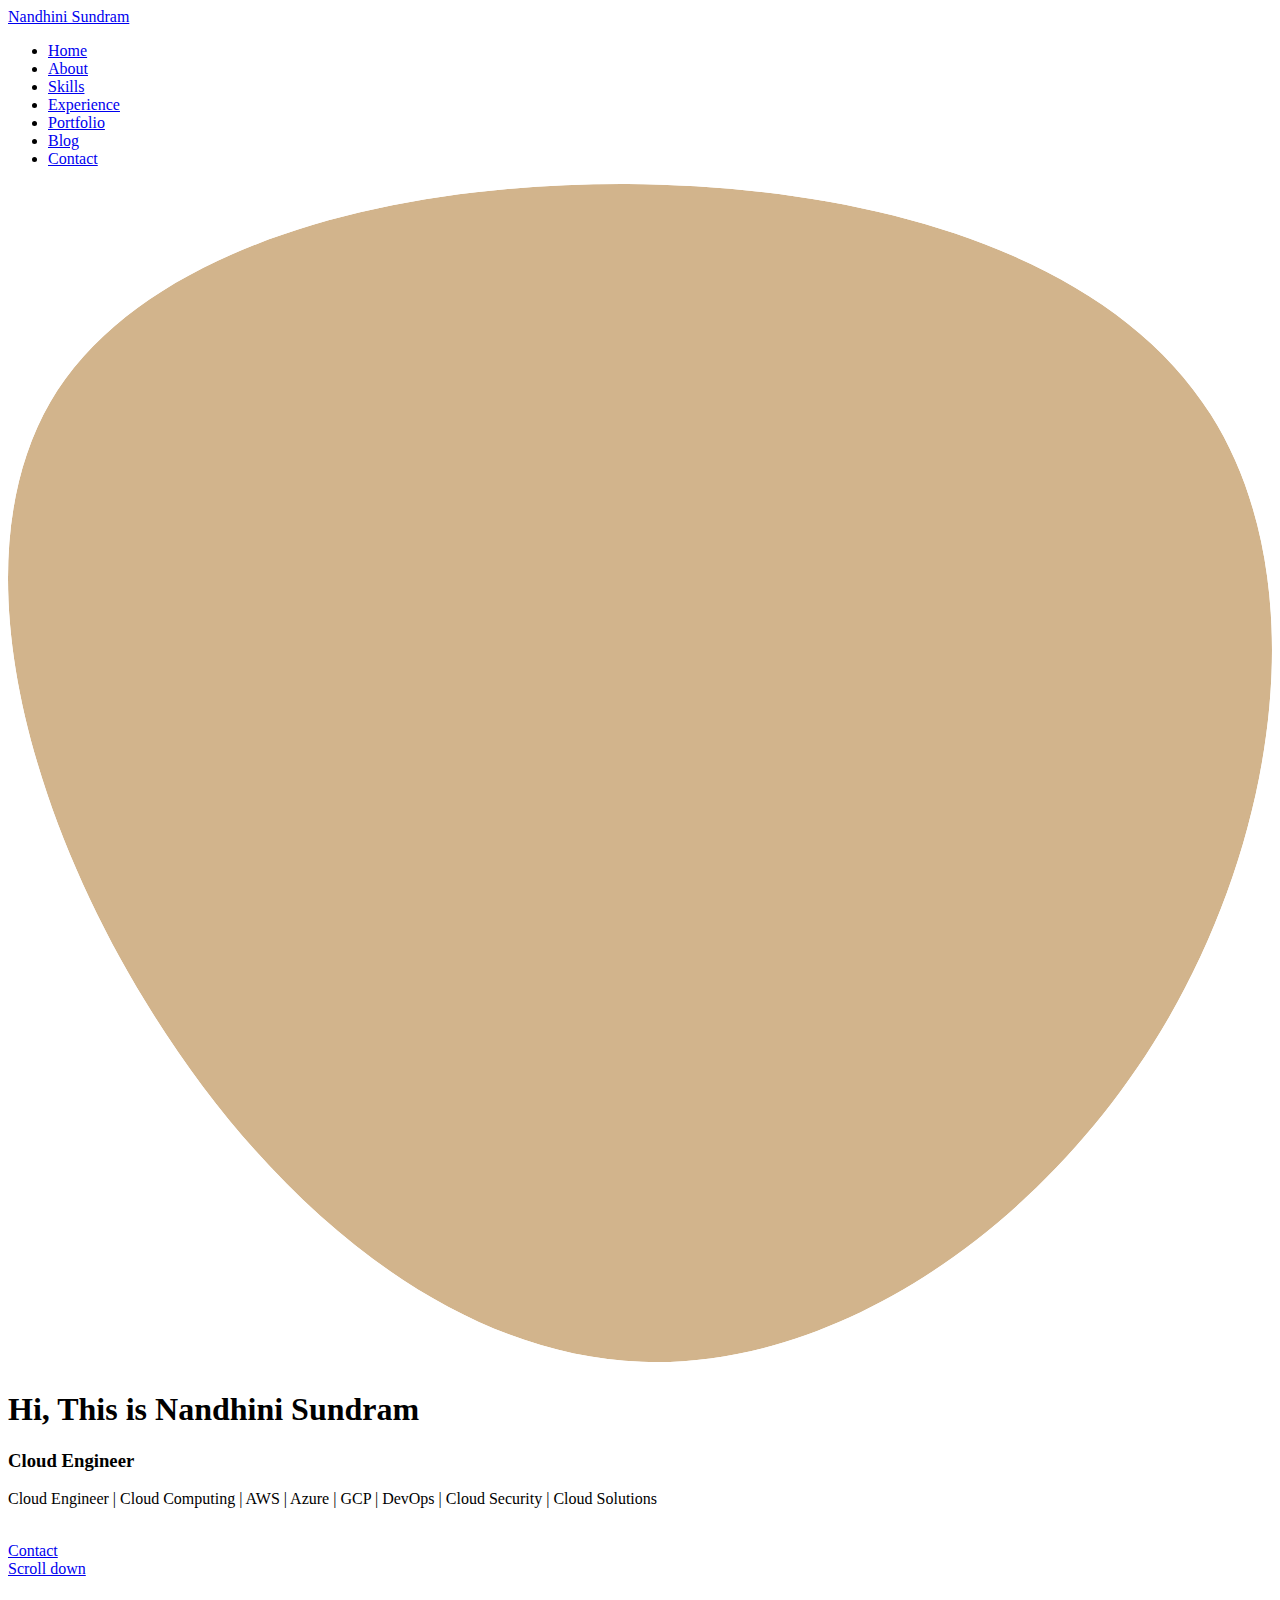
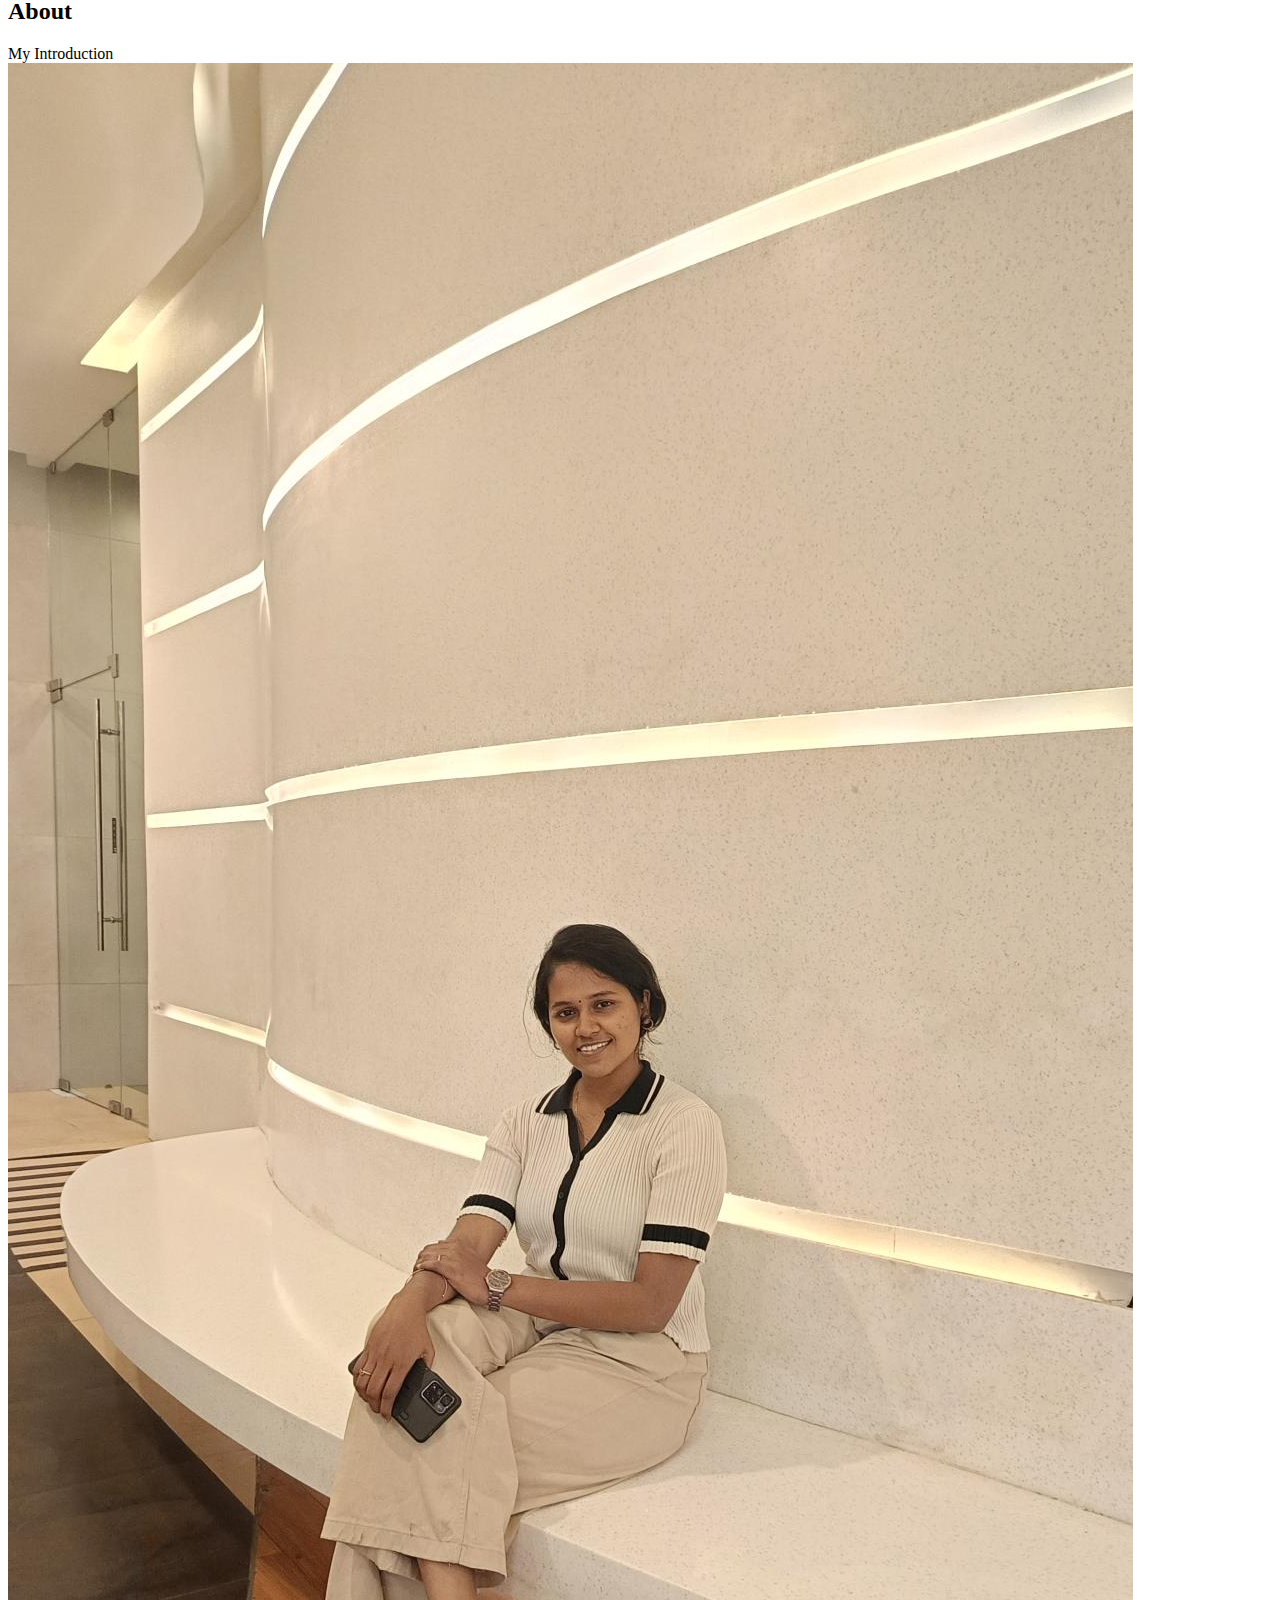
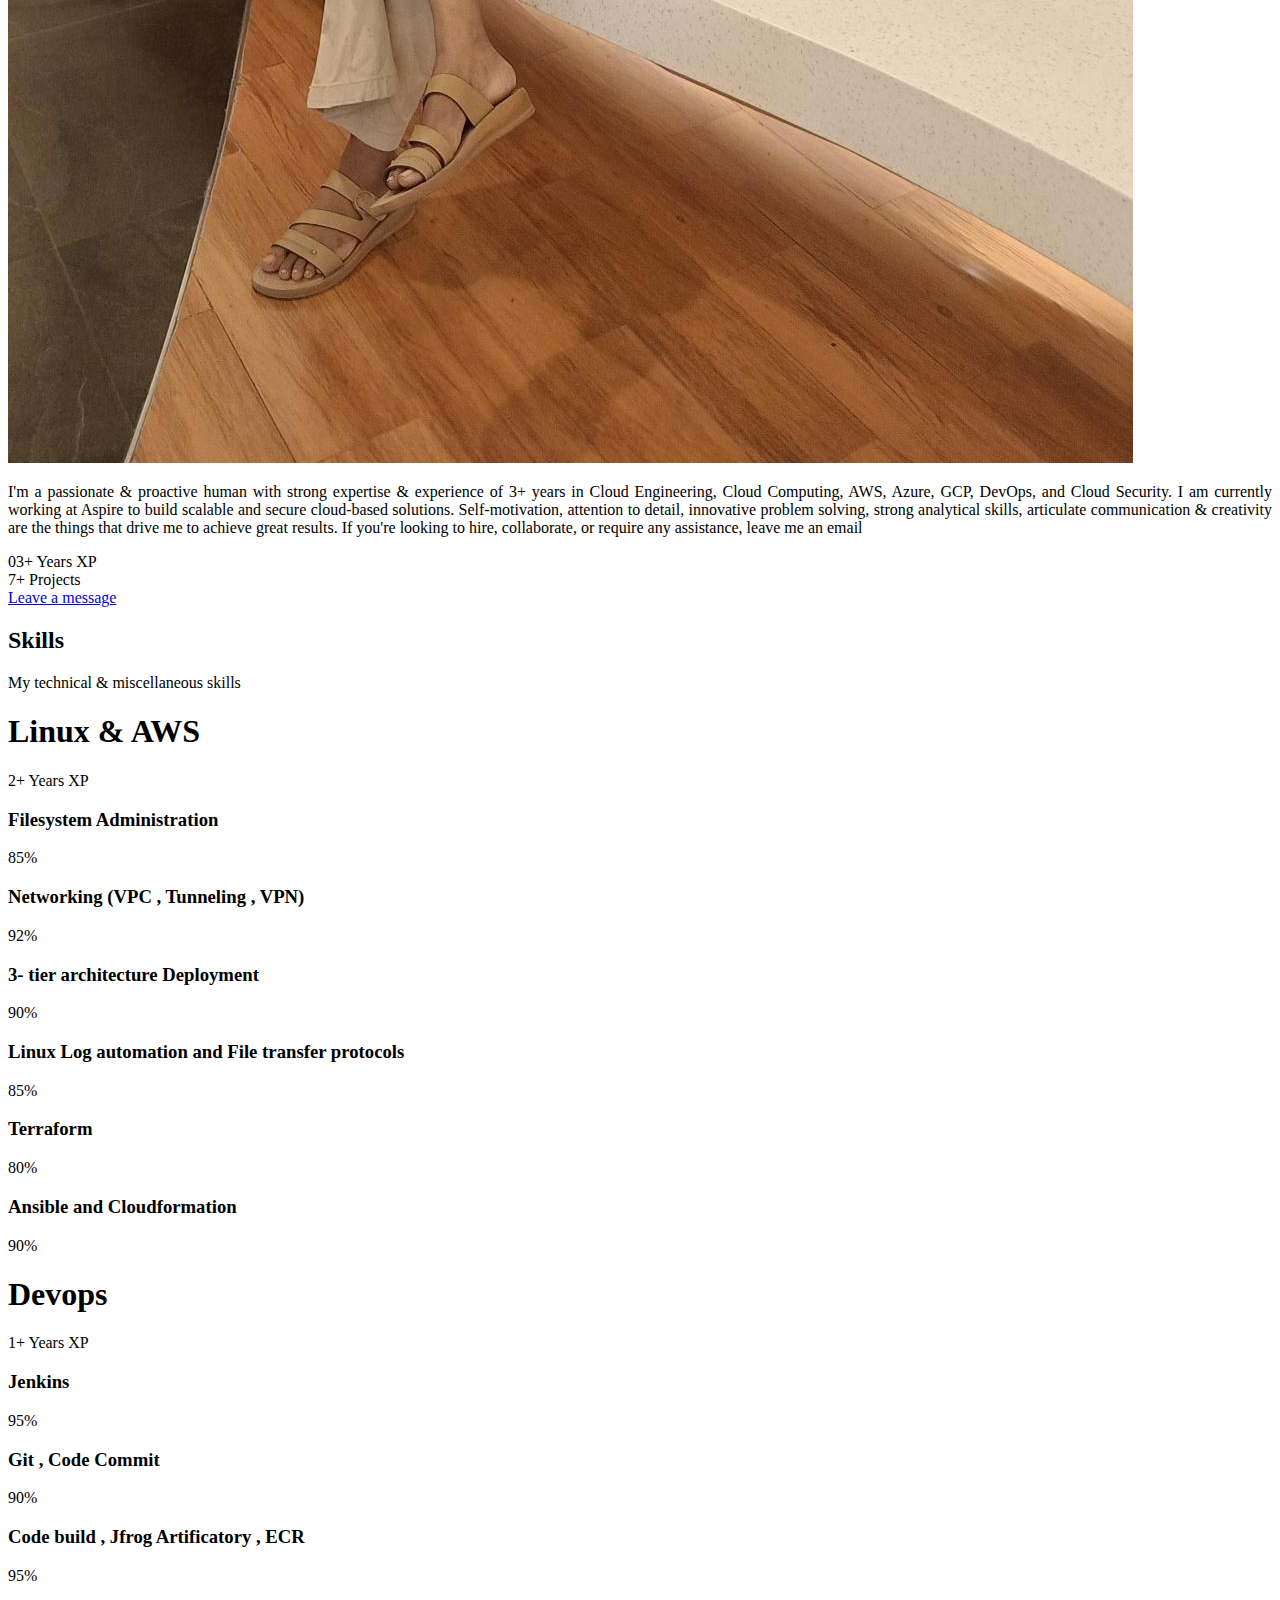
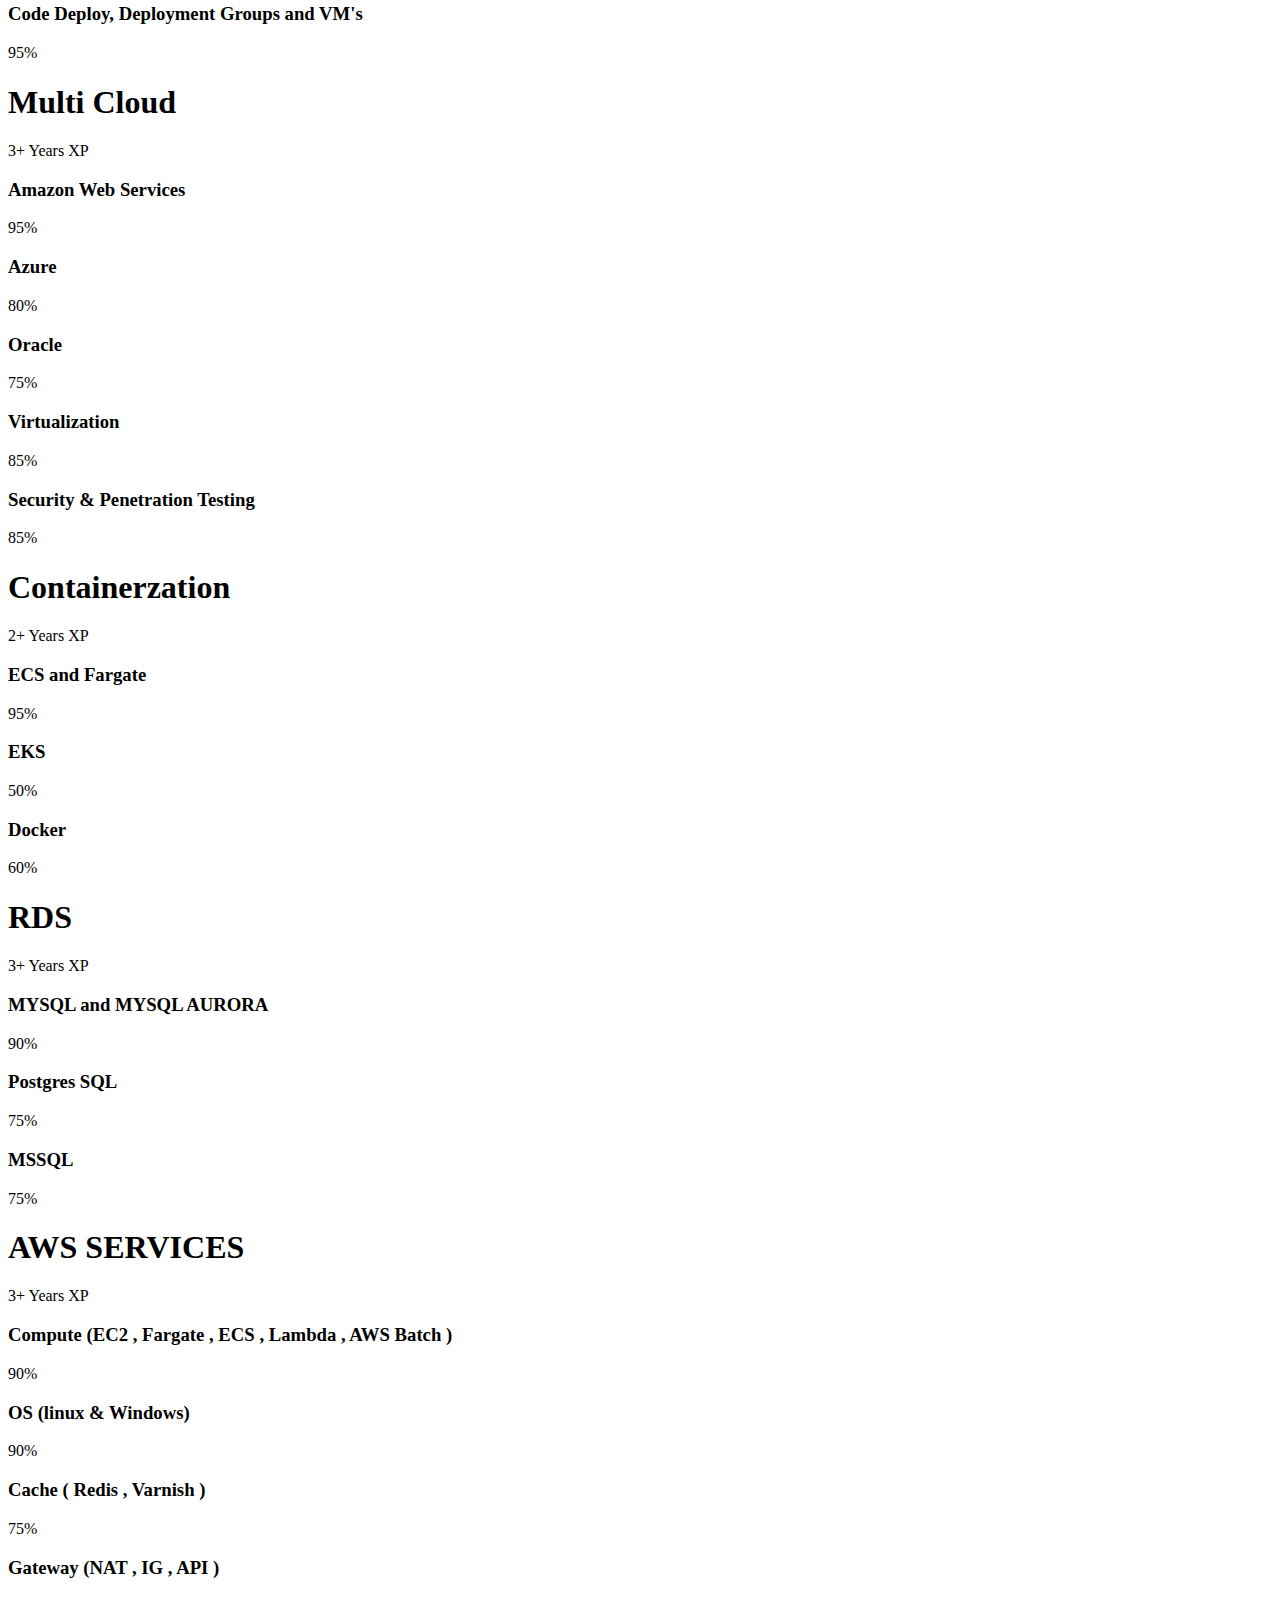
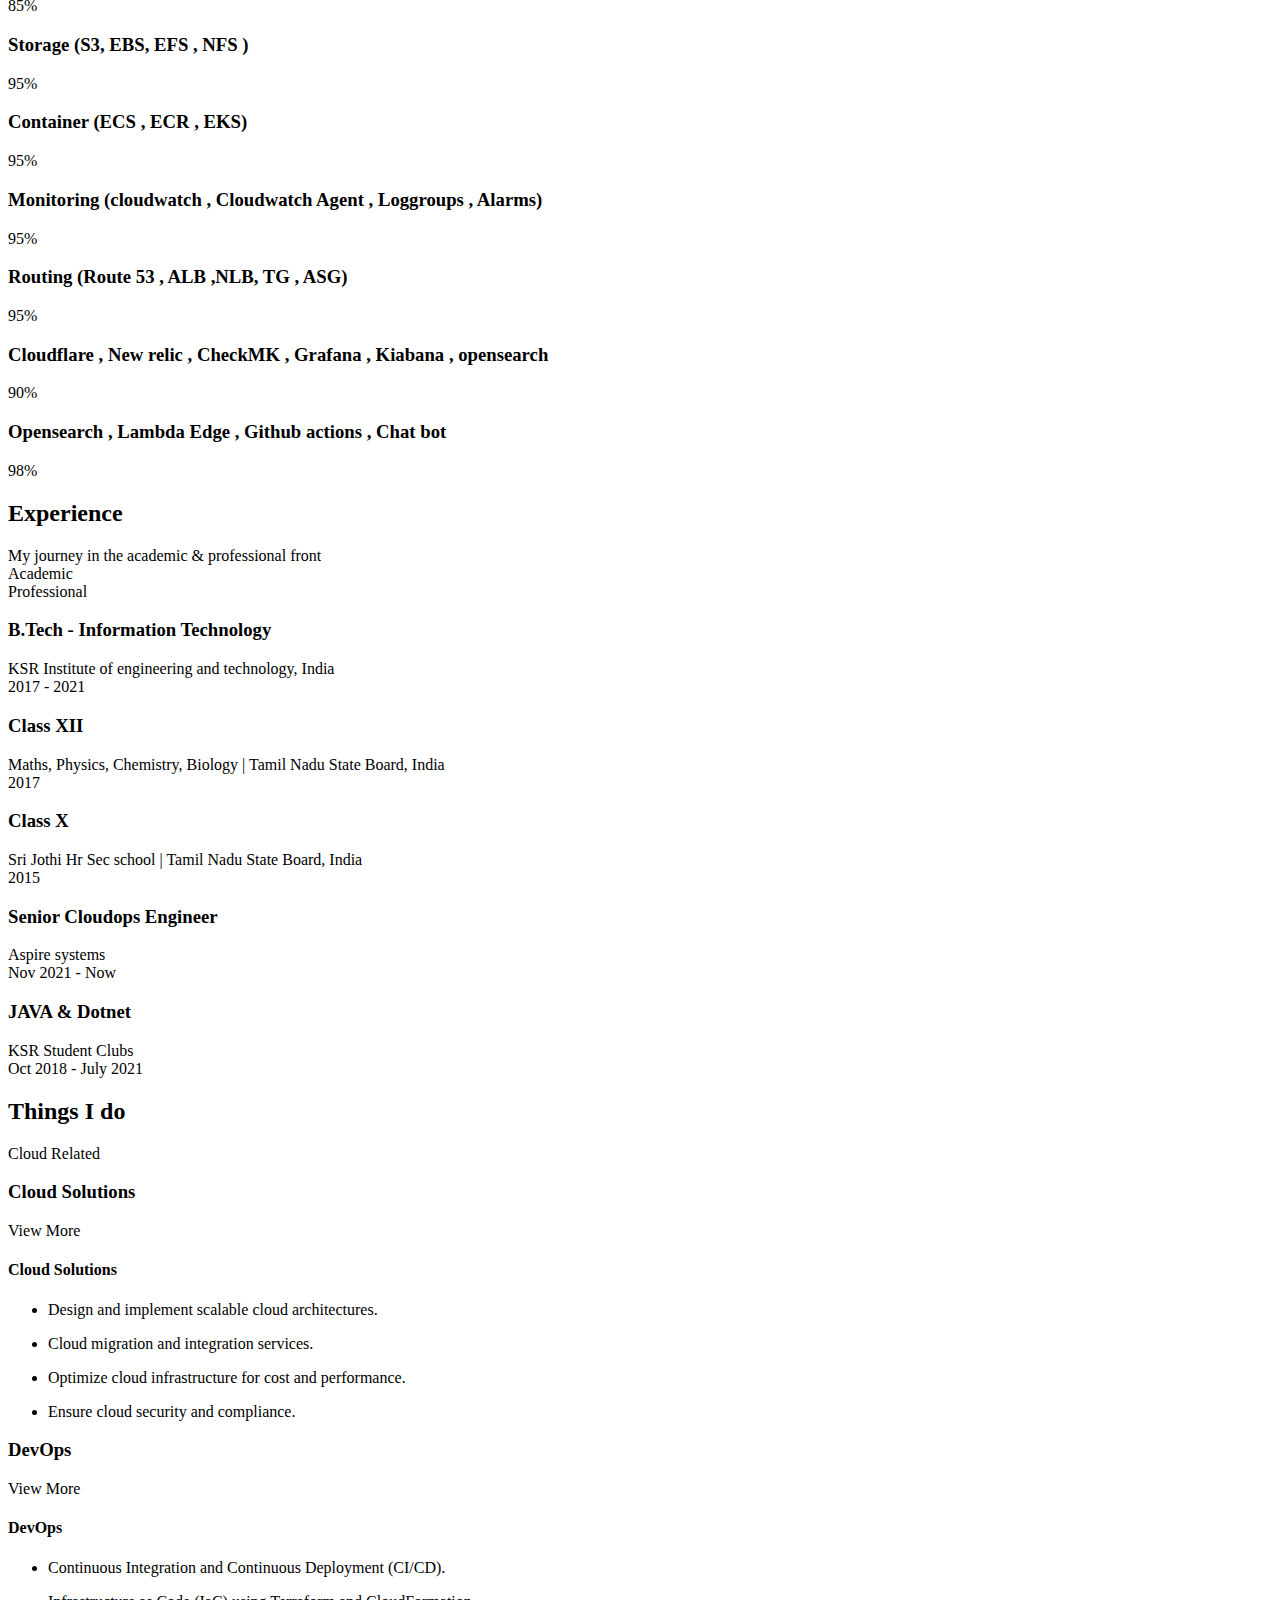
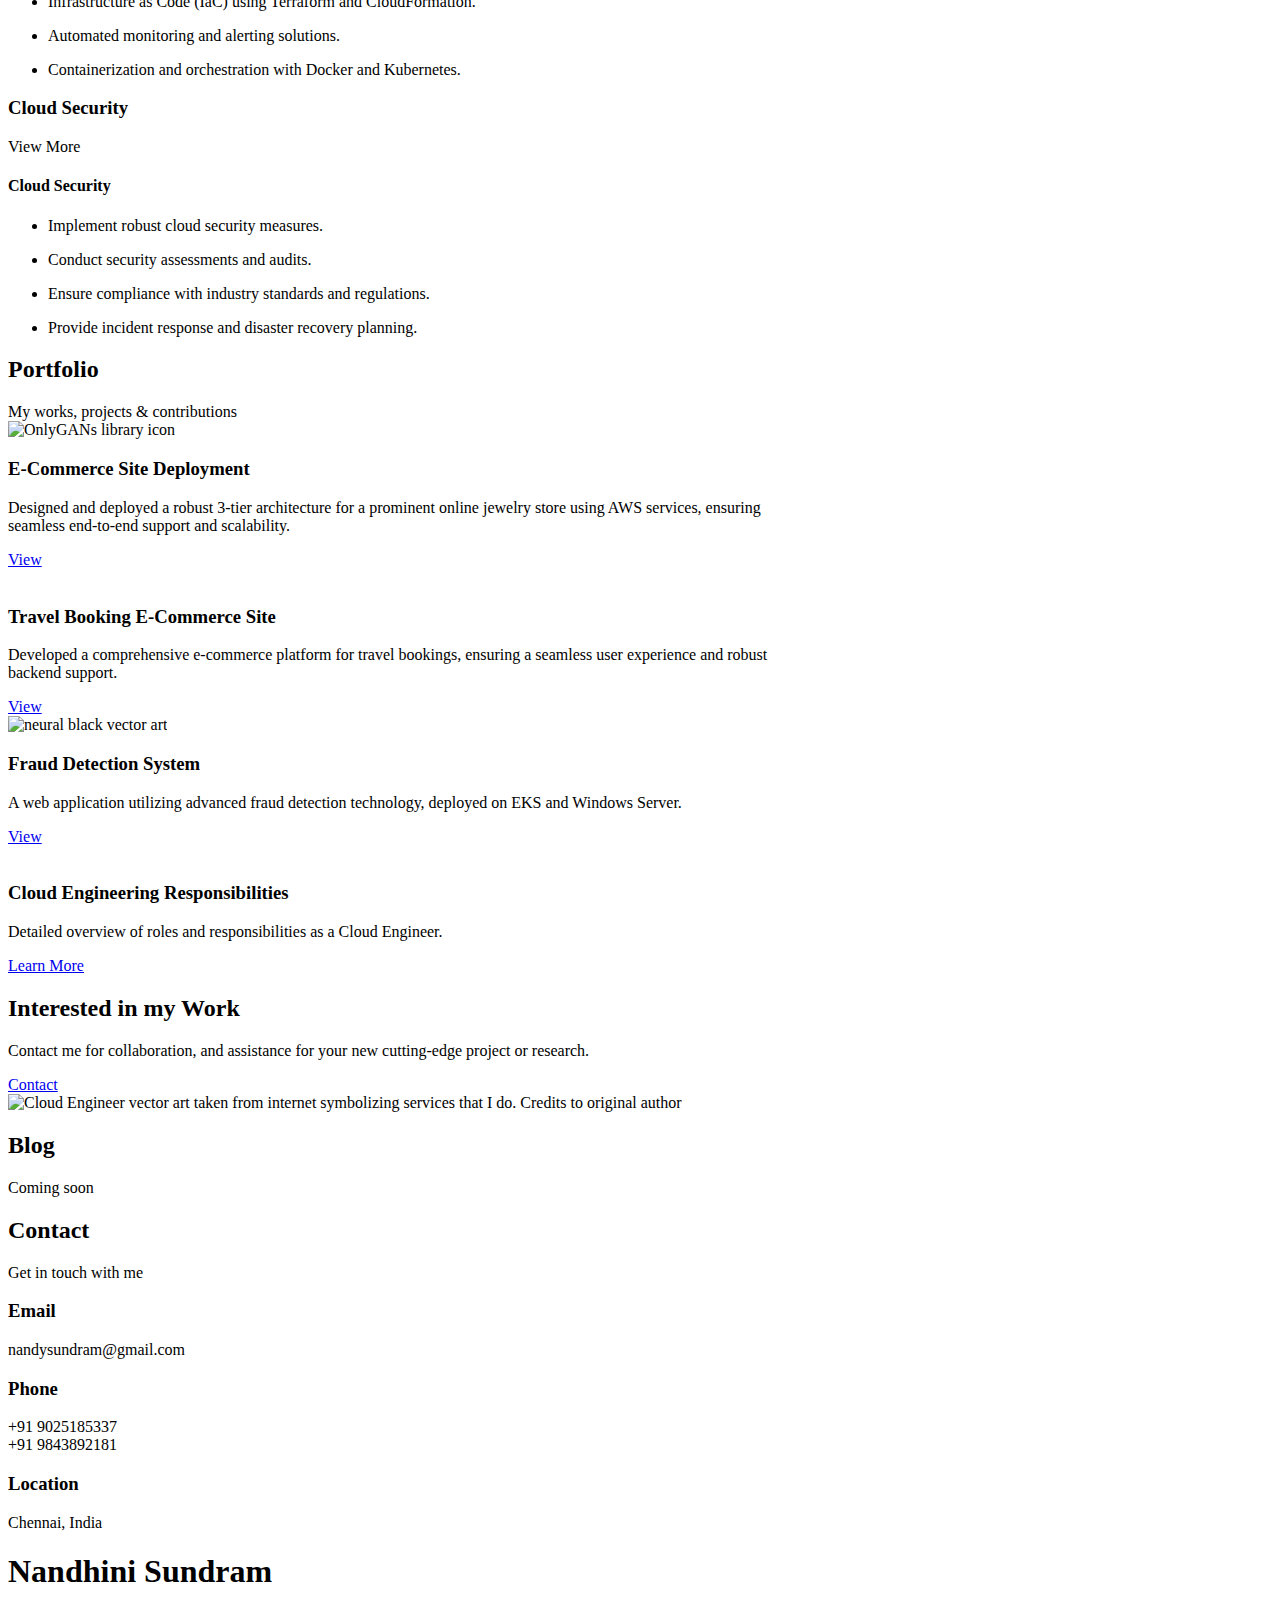
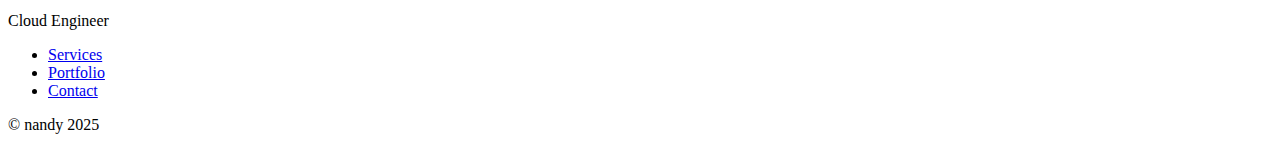
==== commit 844f9c97: "added image and services" ====
--- a/index.html
+++ b/index.html
@@ -143,9 +143,9 @@
                                 <path d="M190.312 36.4879C206.582 62.1187 201.309 102.826 182.328 134.186C163.346 
                                 165.547 130.807 187.559 100.226 186.353C69.6454 185.297 41.0228 161.023 21.7403 
                                 129.362C2.45775 97.8511 -7.48481 59.1033 6.67581 34.5279C20.9871 10.1032 59.7028 
-                                -0.149132 97.9666 0.00163737C136.23 0.303176 174.193 10.857 190.312 36.4879Z"></path>
-
-                                <image class="home__blob-img" x="-7" y="2" xlink:href="./assets/img/profile_1.jpg">
+                                -0.149132 97.9666 0.00163737C136.23 0.303176 174.193 10.857 190.312 36.4879Z" fill="#D2B48C"></path>
+
+                                <image class="home__blob-img" x="-7" y="2" xlink:href="./assets/img/profile_1.png">
                                 </image>
 
                             </g>
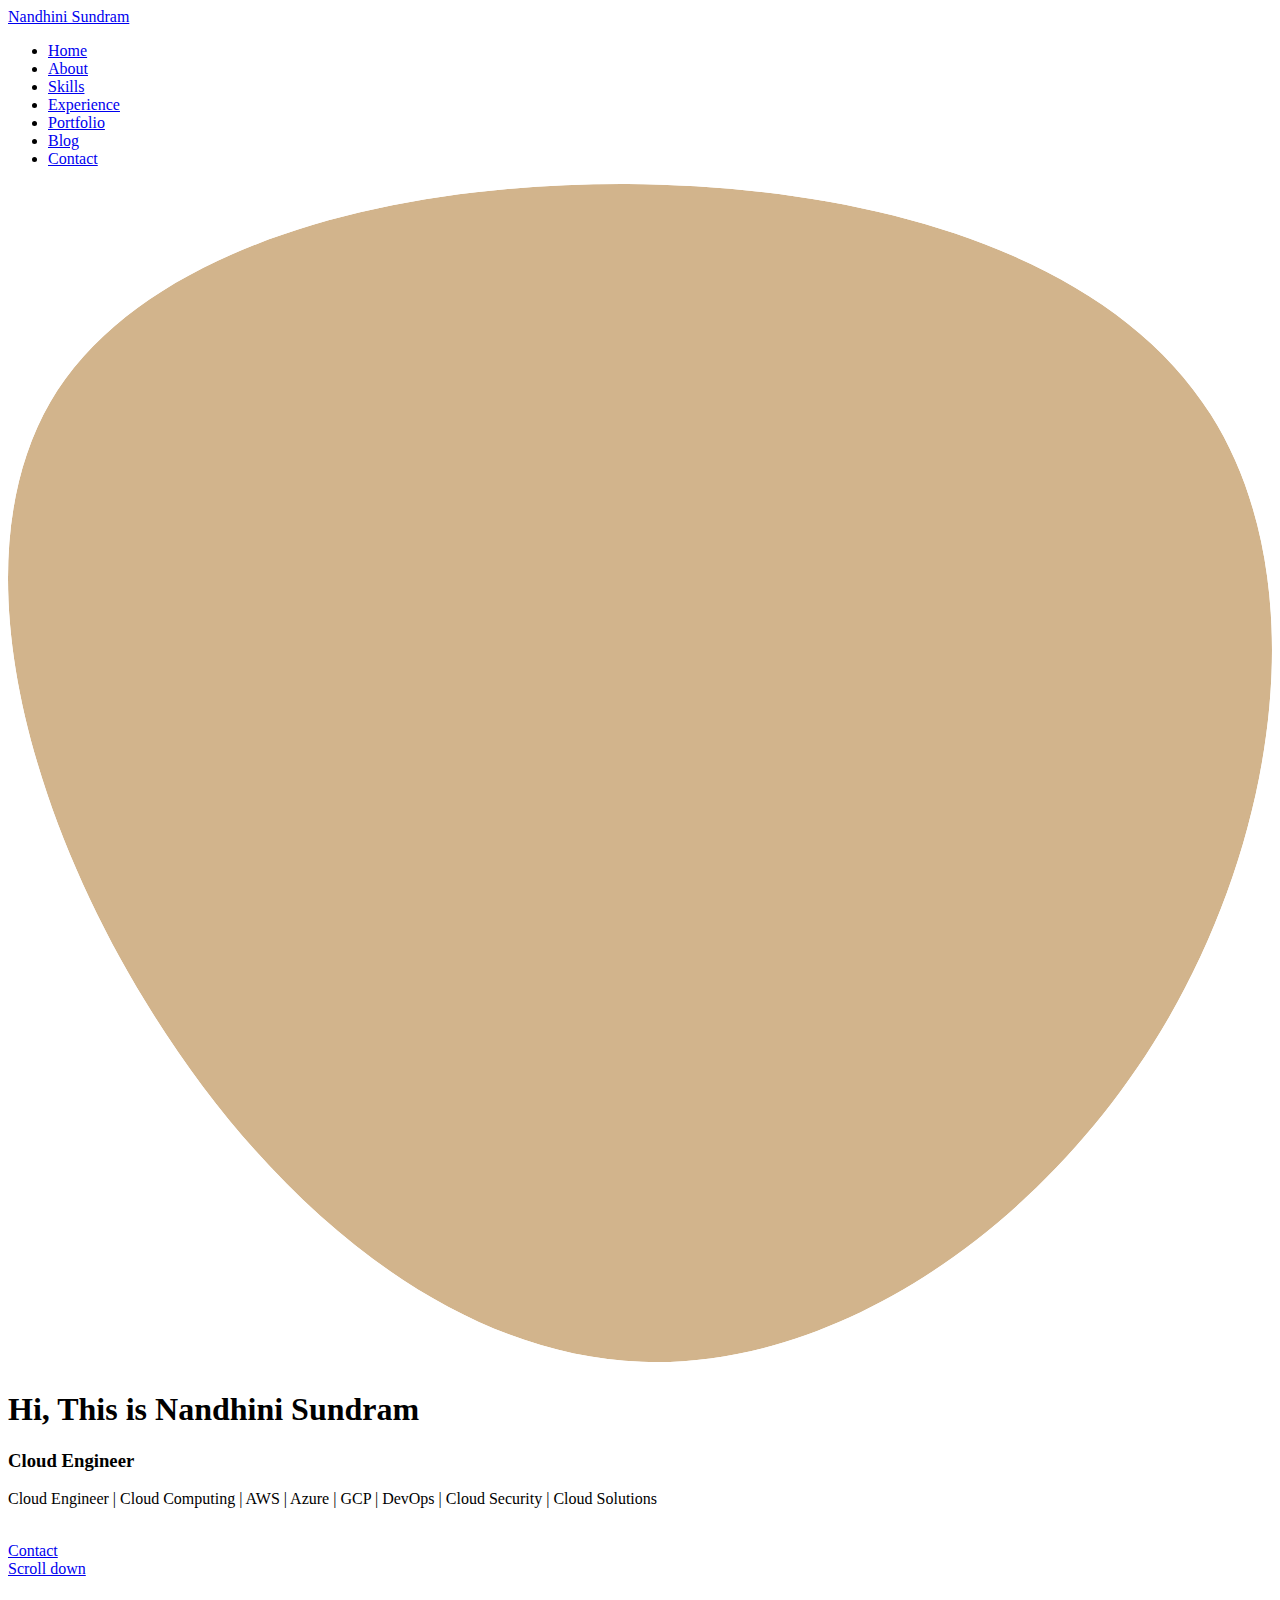
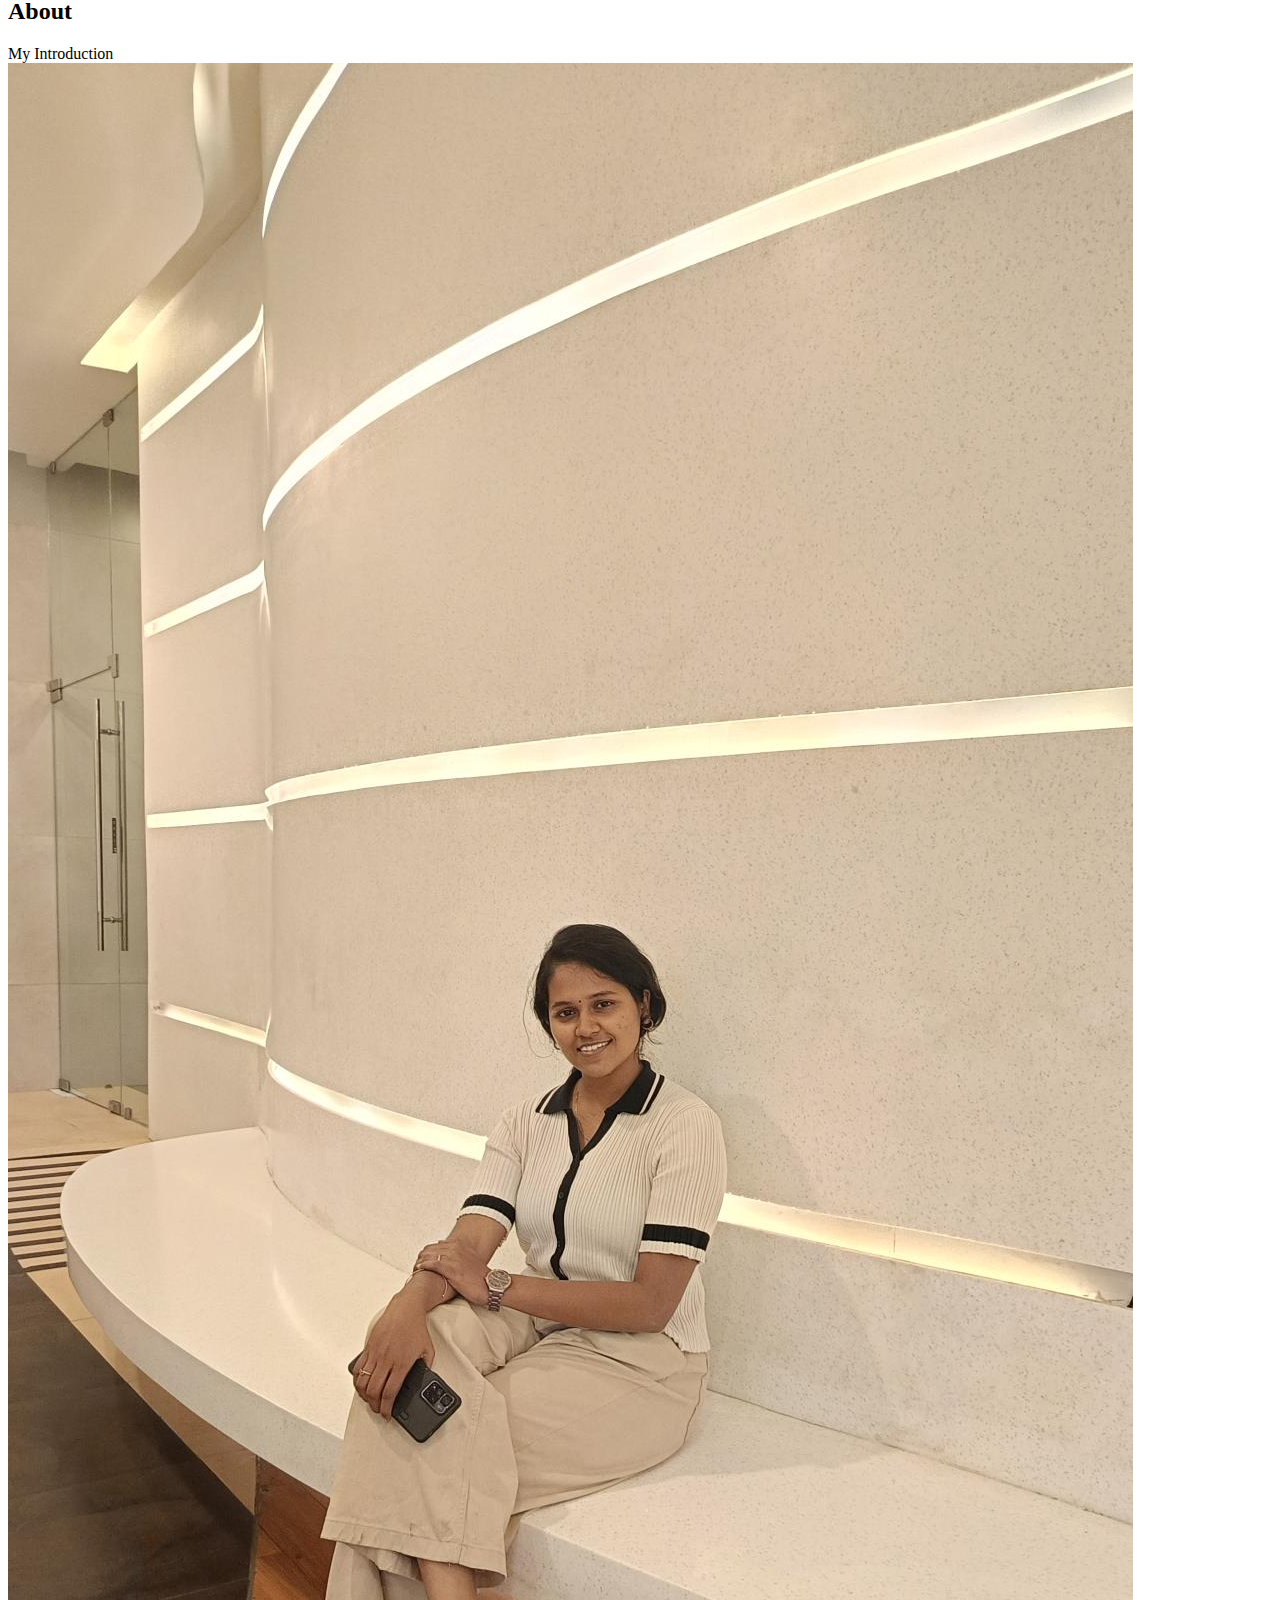
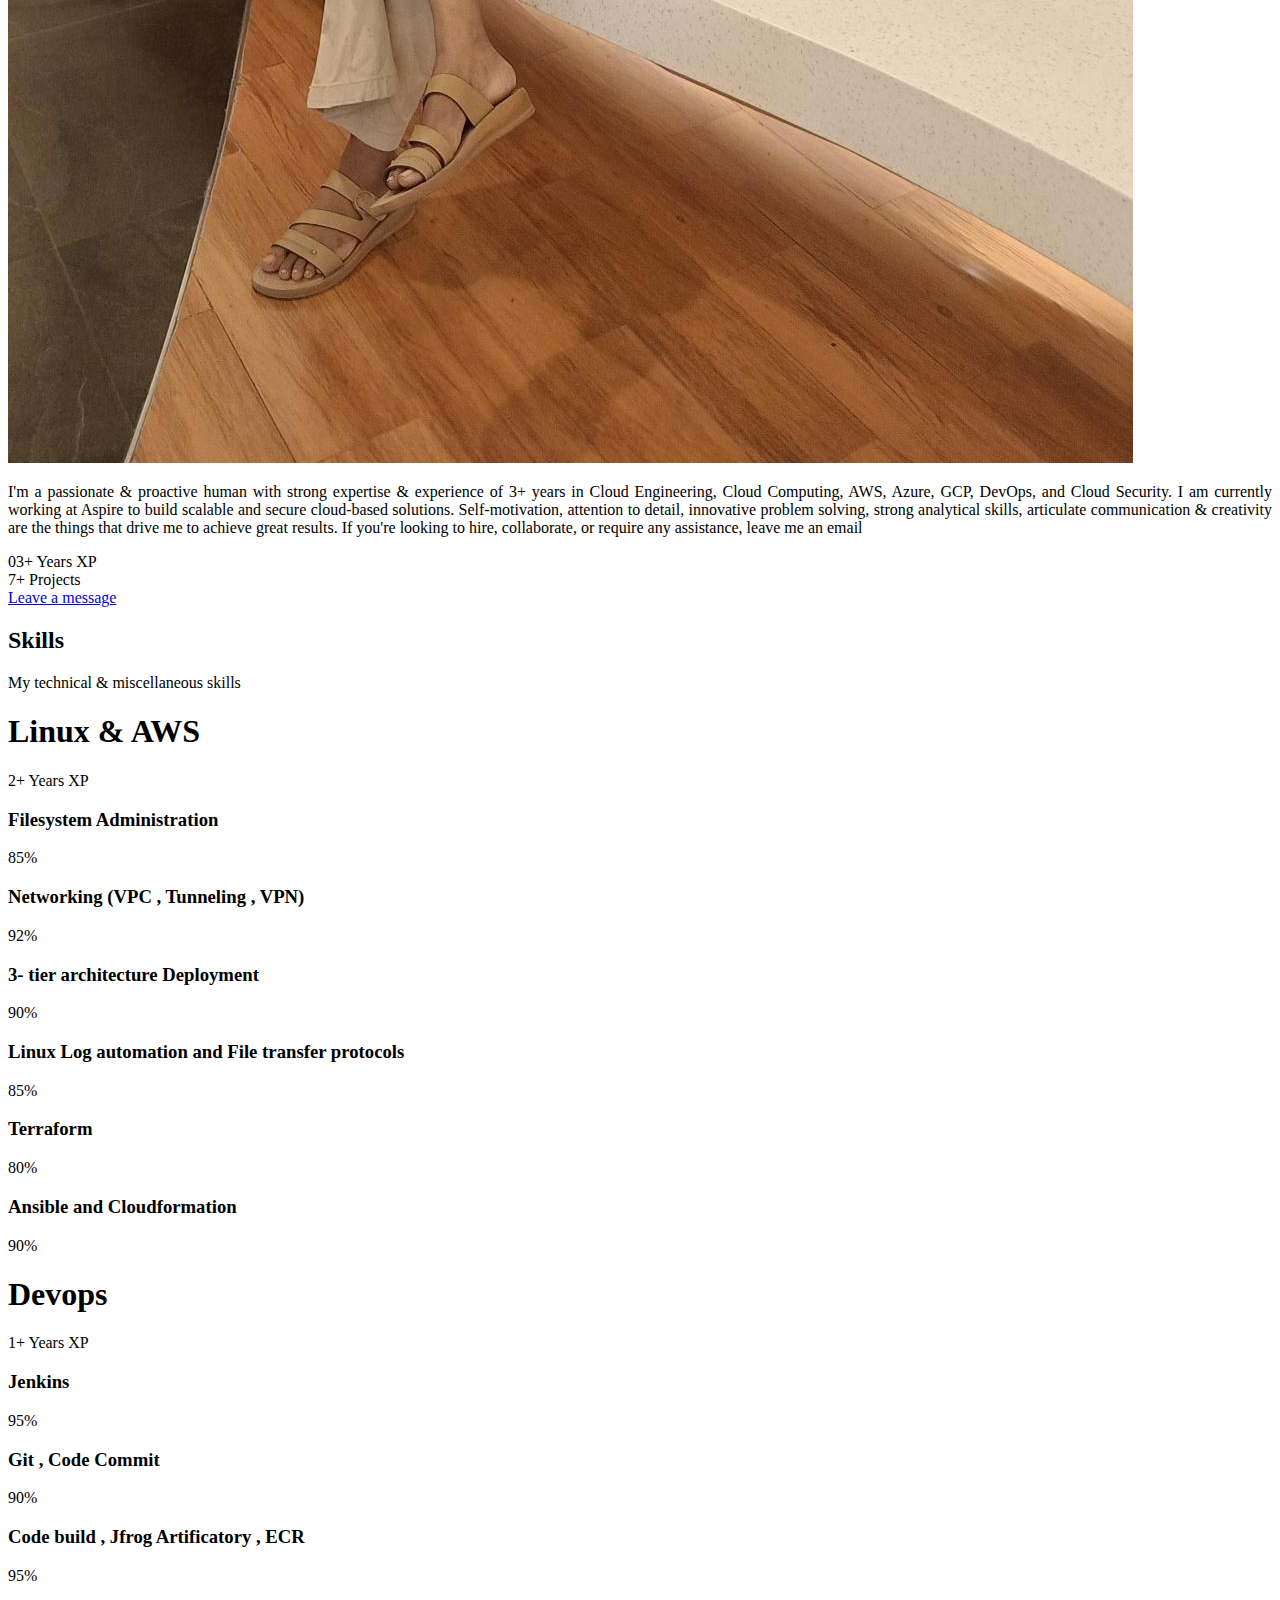
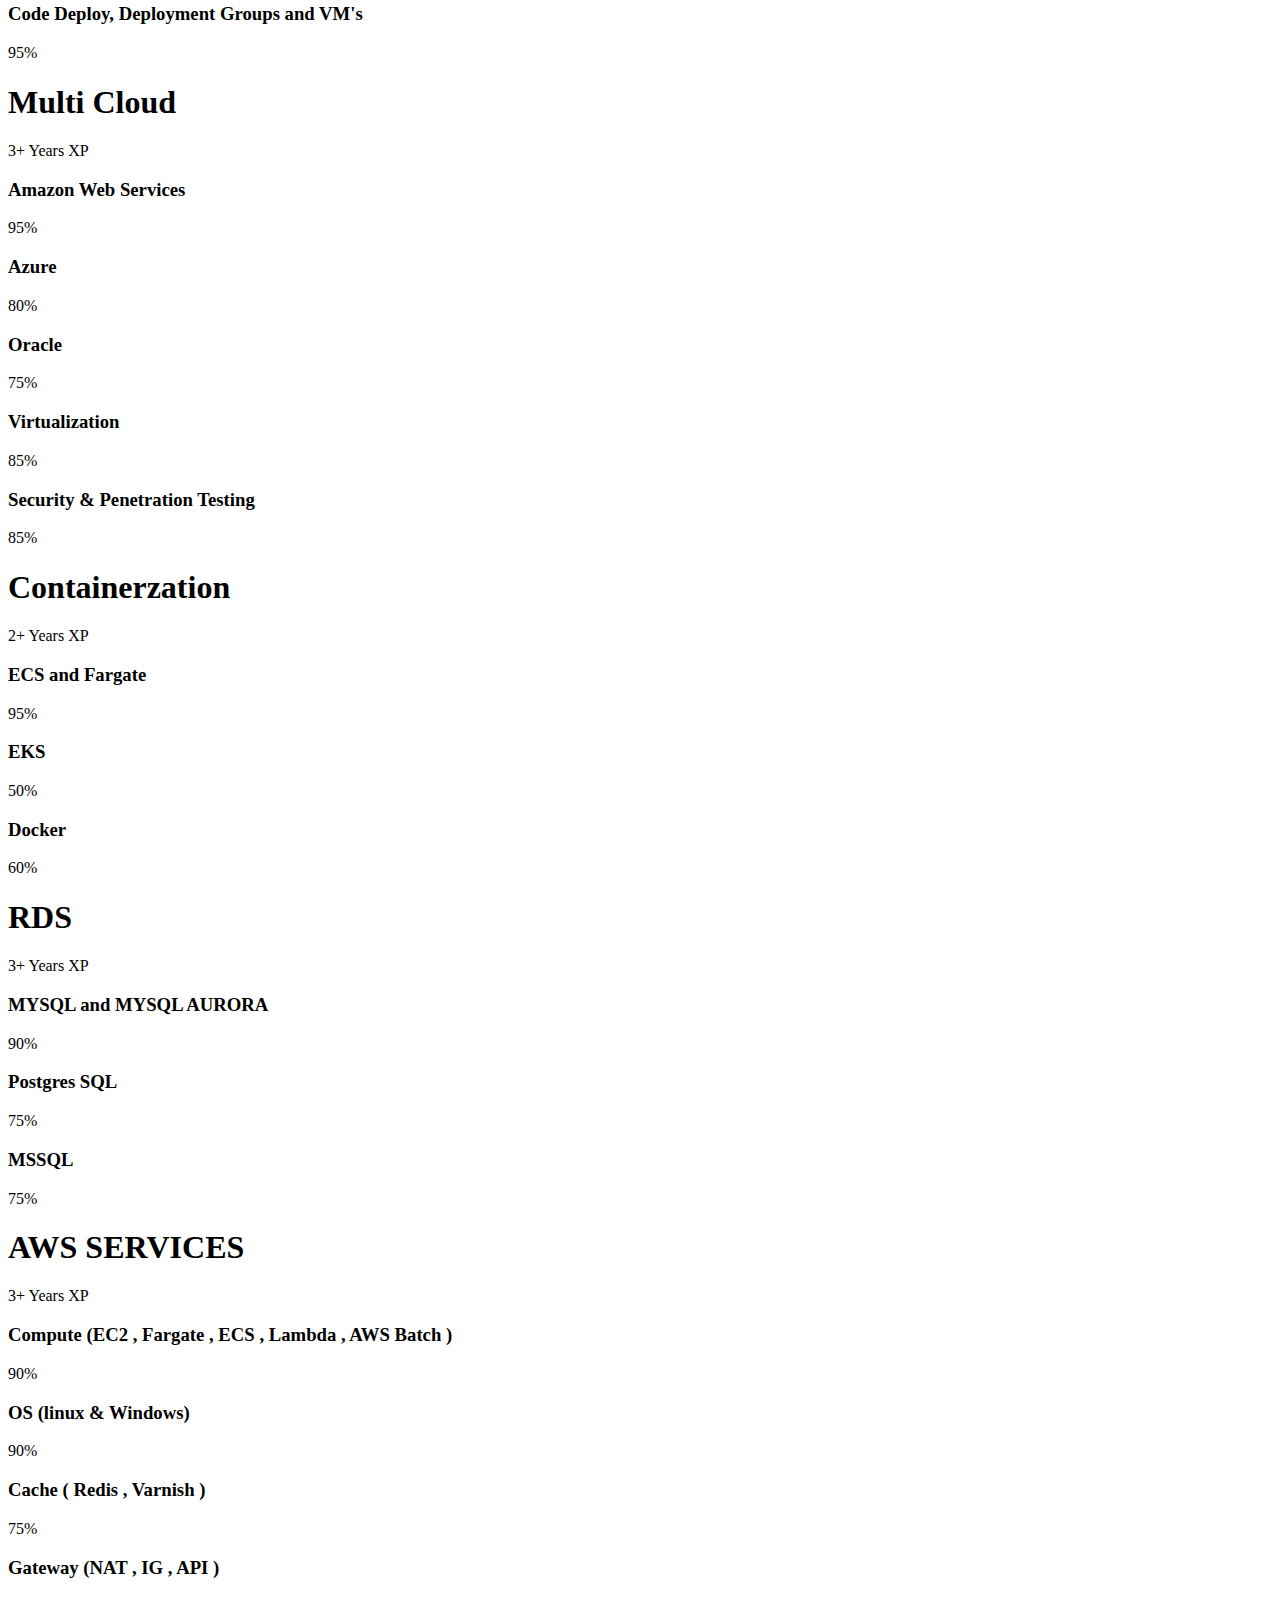
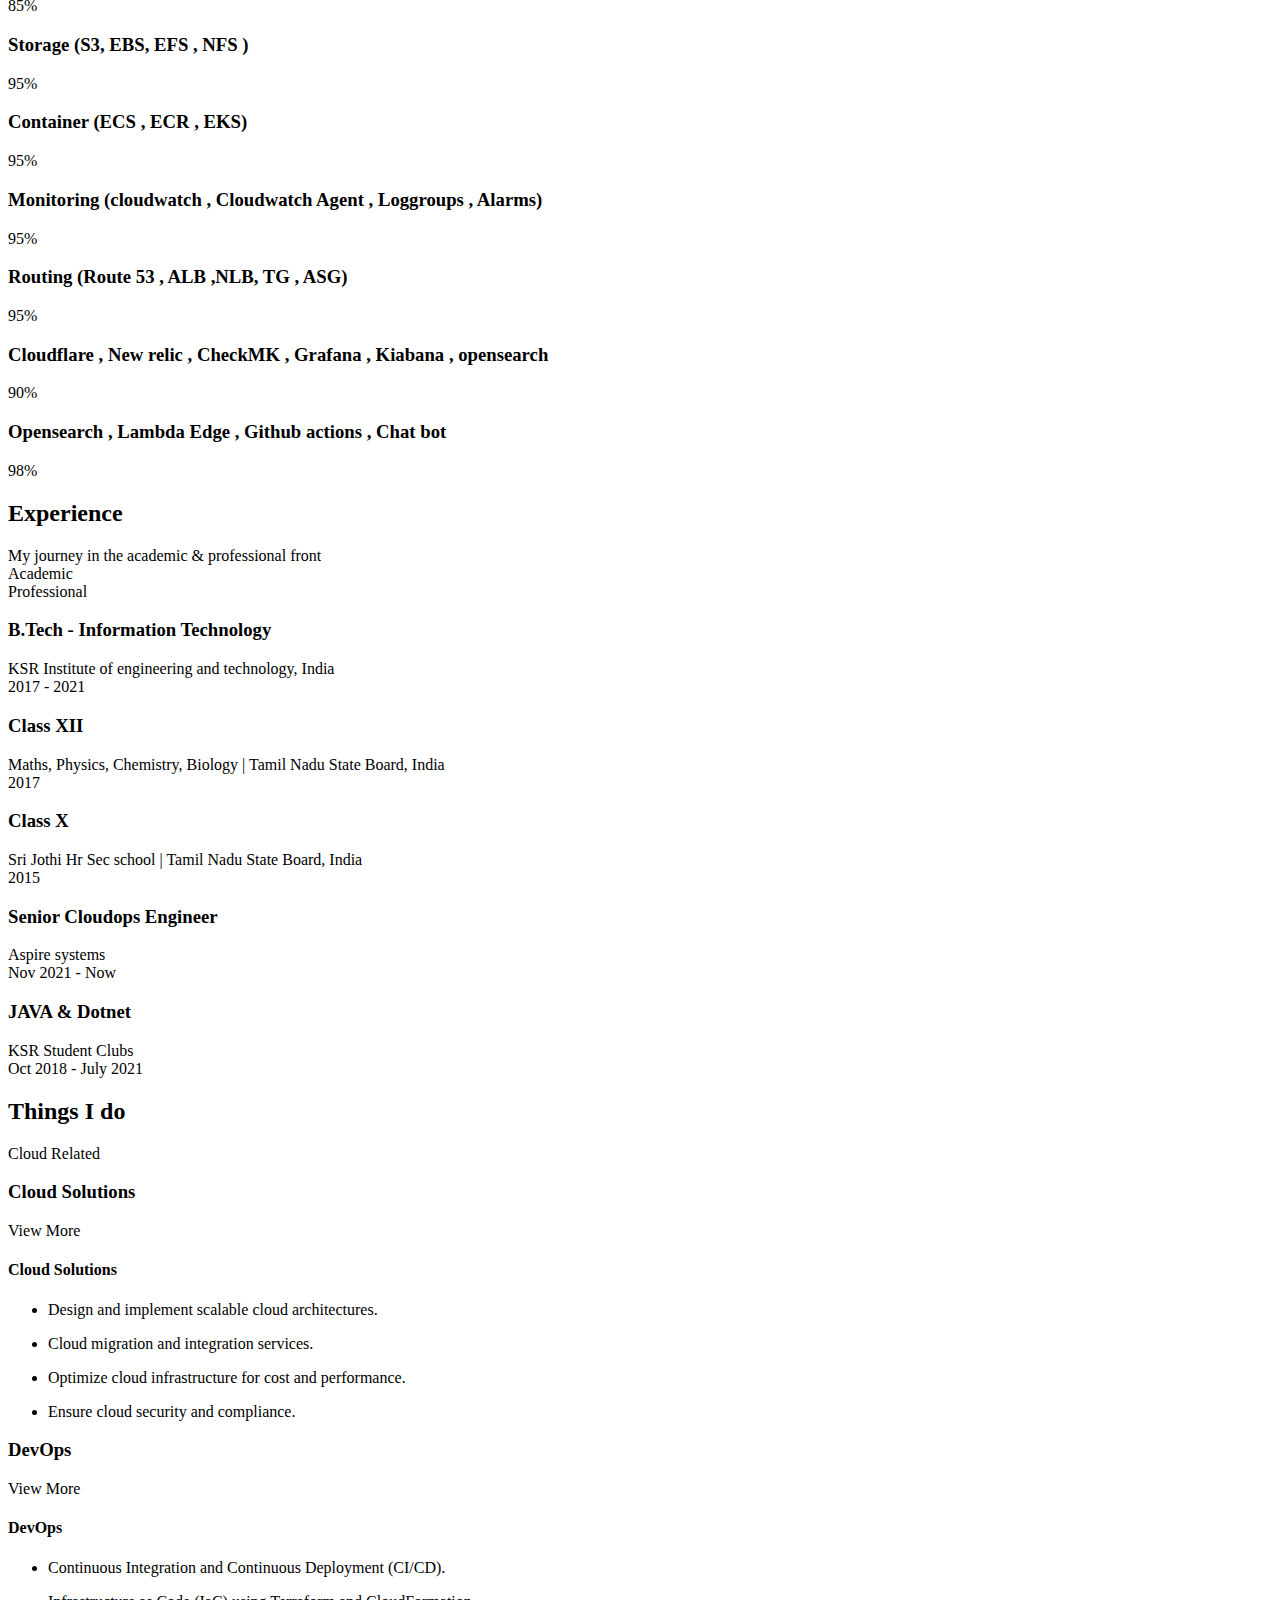
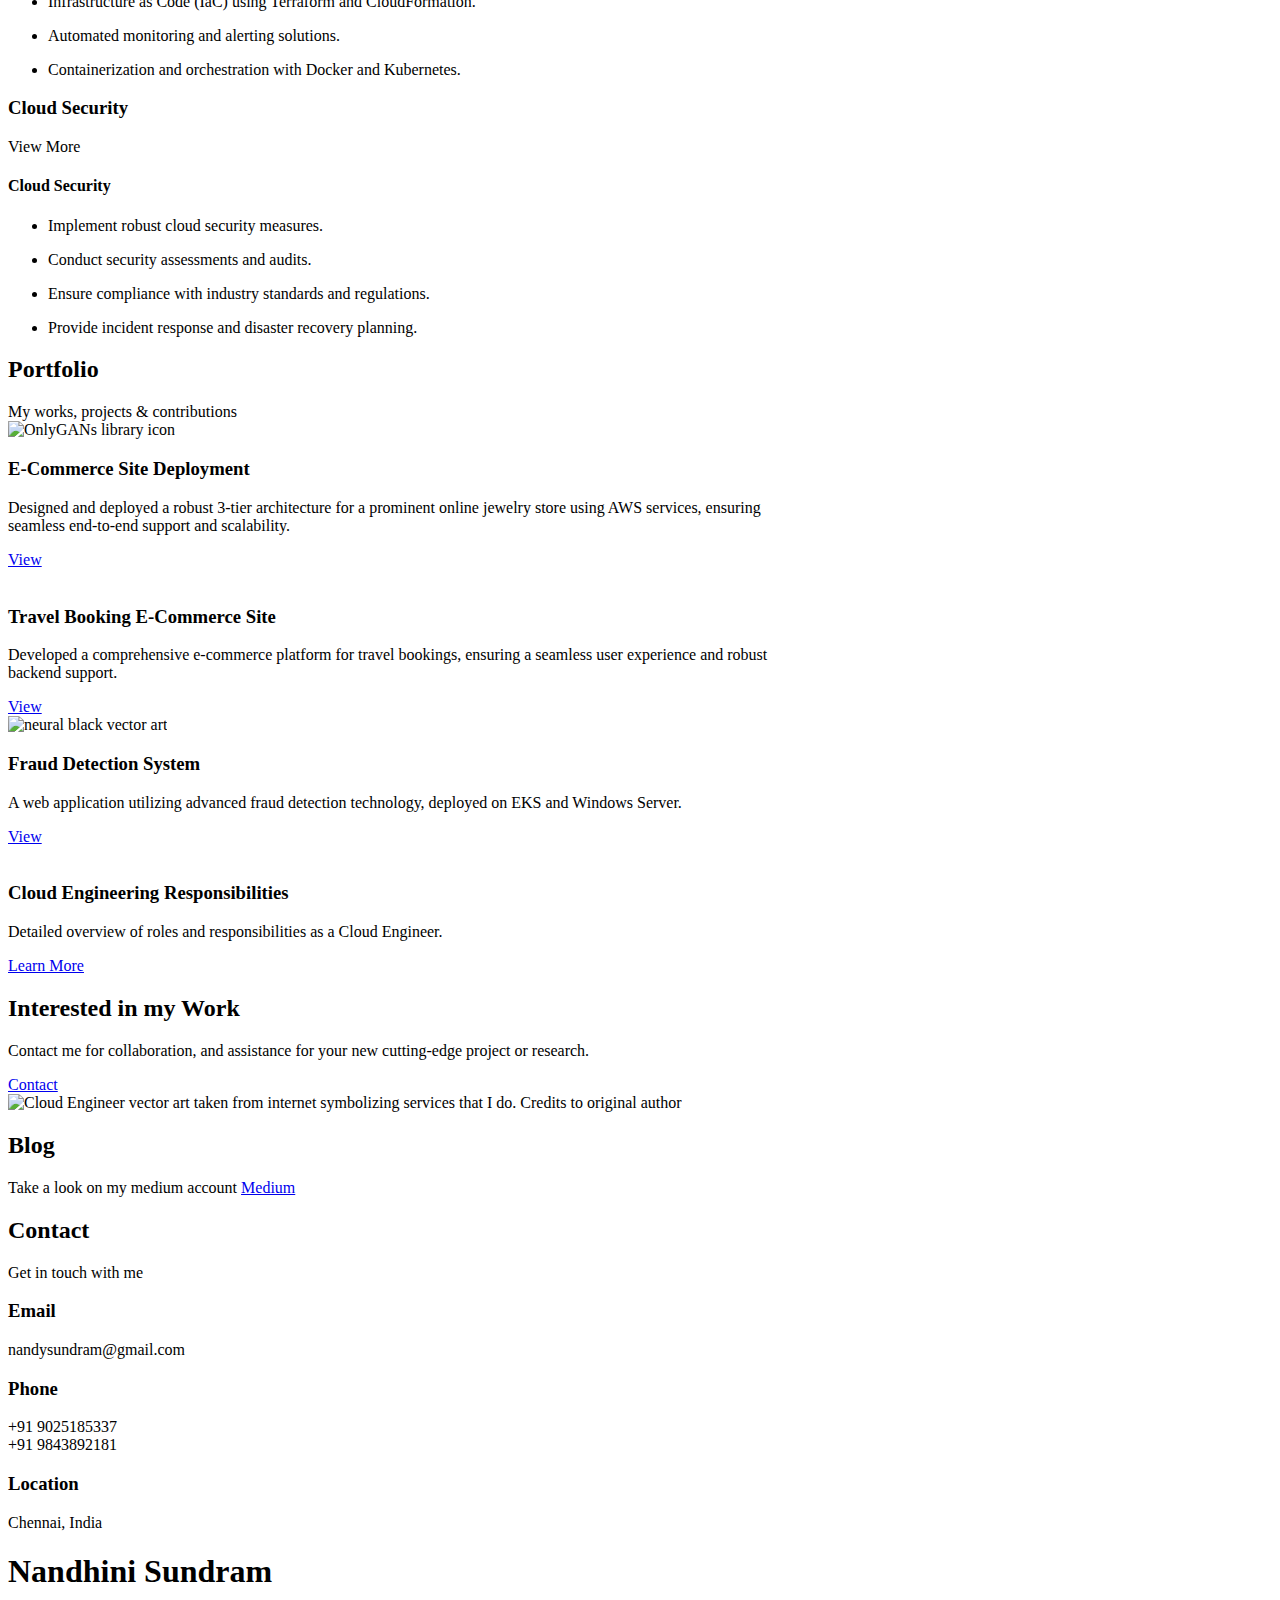
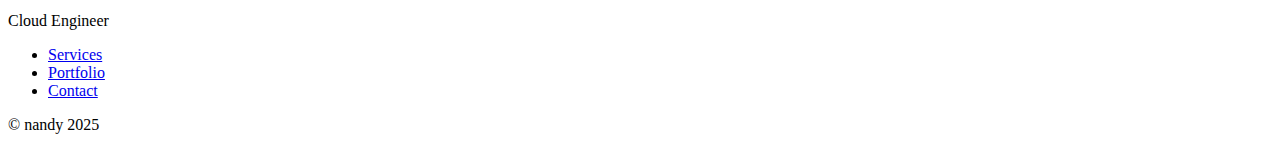
==== commit 8fbefd20: "changed prof" ====
--- a/index.html
+++ b/index.html
@@ -145,7 +145,7 @@
                                 129.362C2.45775 97.8511 -7.48481 59.1033 6.67581 34.5279C20.9871 10.1032 59.7028 
                                 -0.149132 97.9666 0.00163737C136.23 0.303176 174.193 10.857 190.312 36.4879Z" fill="#D2B48C"></path>
 
-                                <image class="home__blob-img" x="-7" y="2" xlink:href="./assets/img/profile_1.png">
+                                <image class="home__blob-img" x="-7" y="2" xlink:href="./assets/img/profile_1.jpg">
                                 </image>
 
                             </g>
@@ -1089,7 +1089,11 @@
 
         <section class="blog section" id="blog">
             <h2 class="section__title">Blog</h2>
-            <span class="section__subtitle">Coming soon</span>
+            <span class="section__subtitle">
+                Take a look on my medium account
+               <a href="https://medium.com/@nandysundram/pipeline-setup-aws-git-code-build-code-deploy-code-pipeline-46c25253ab46" target="_blank">Medium</a>
+
+            </span>
         </section>
 
         <section class="contact section" id="contact">
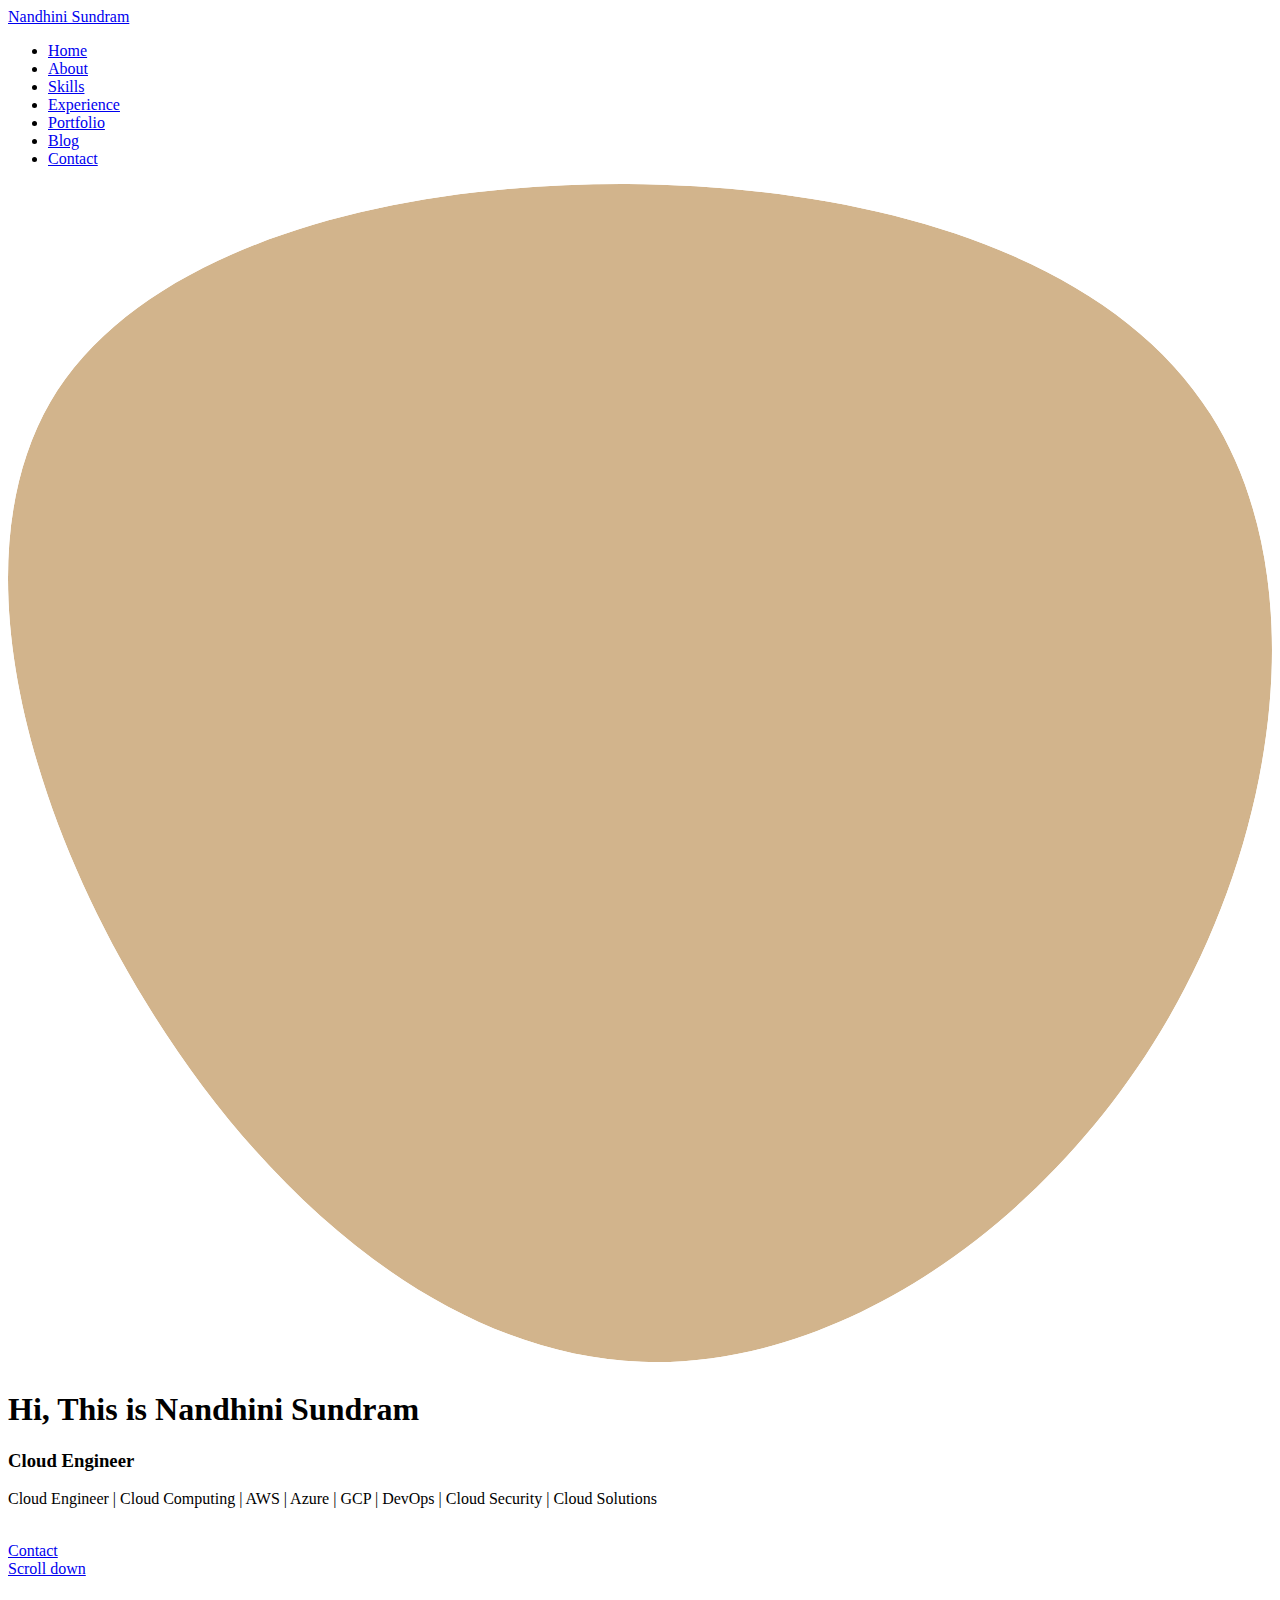
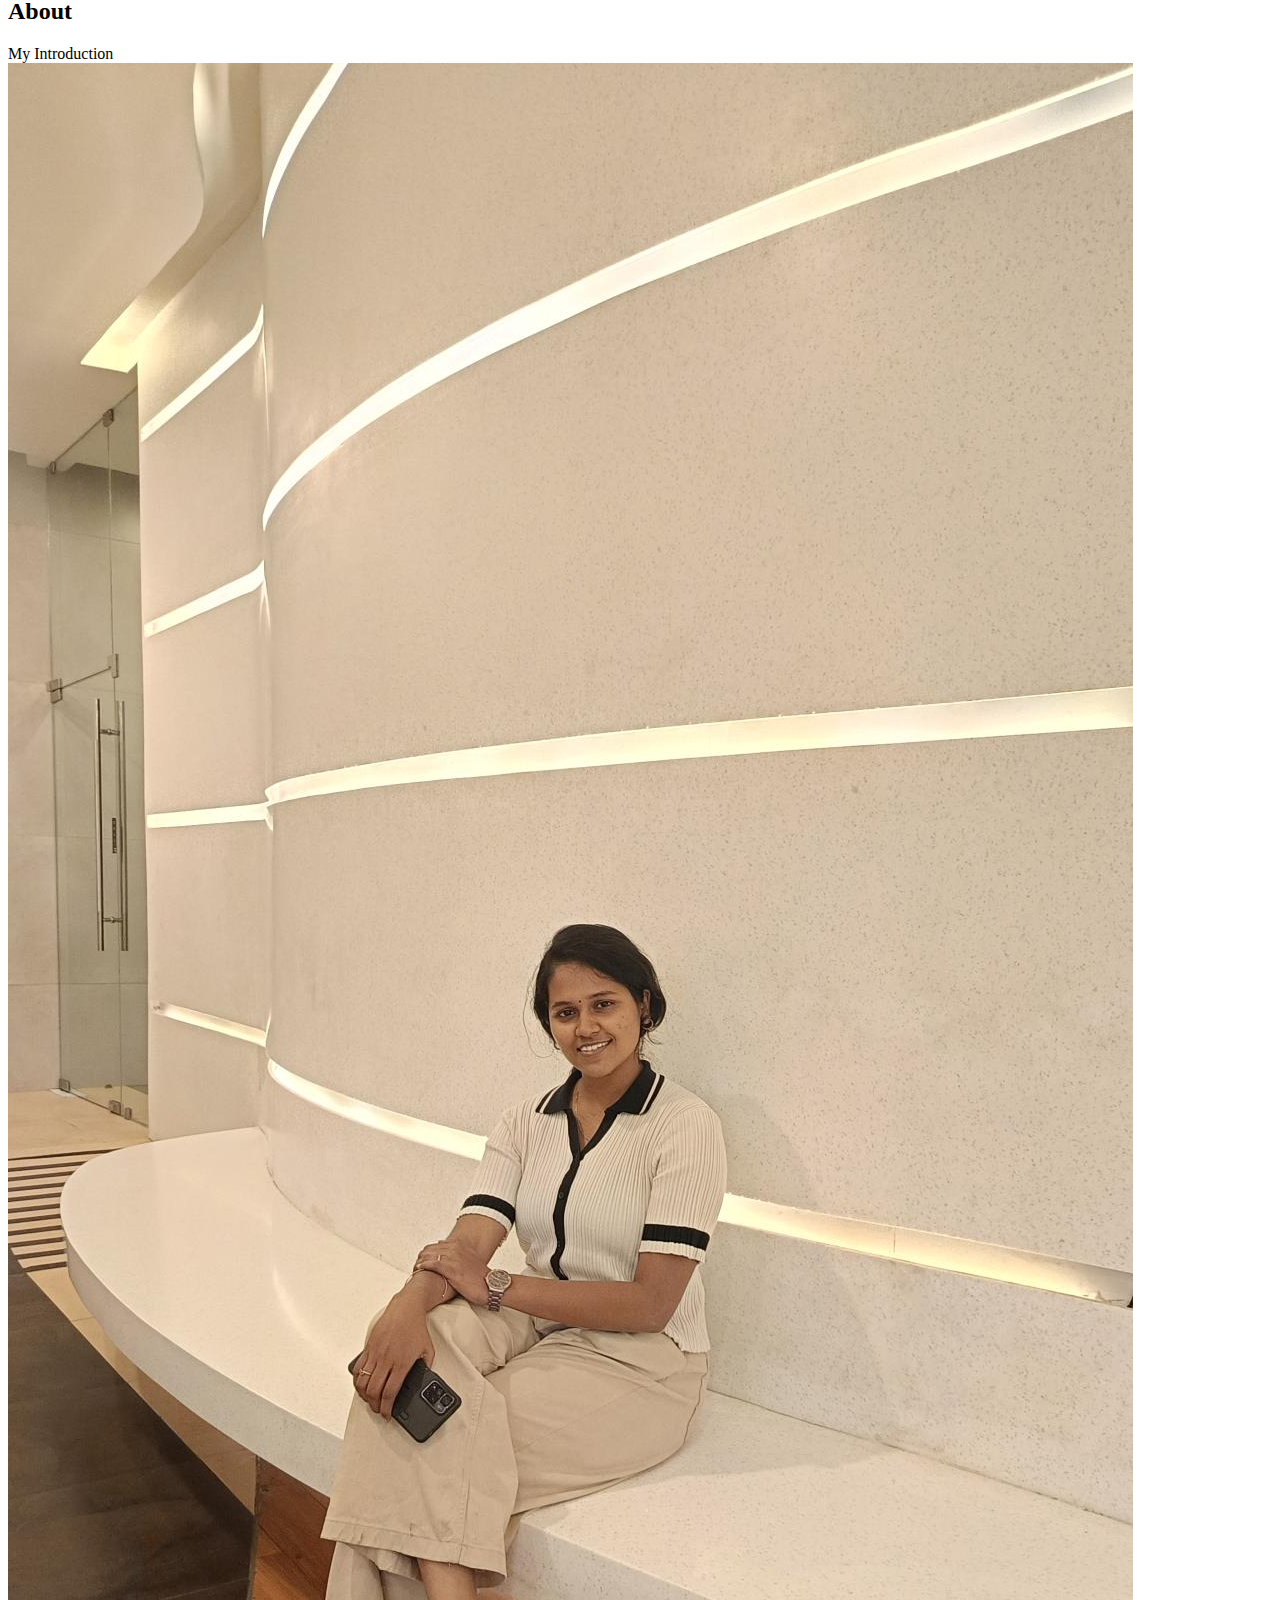
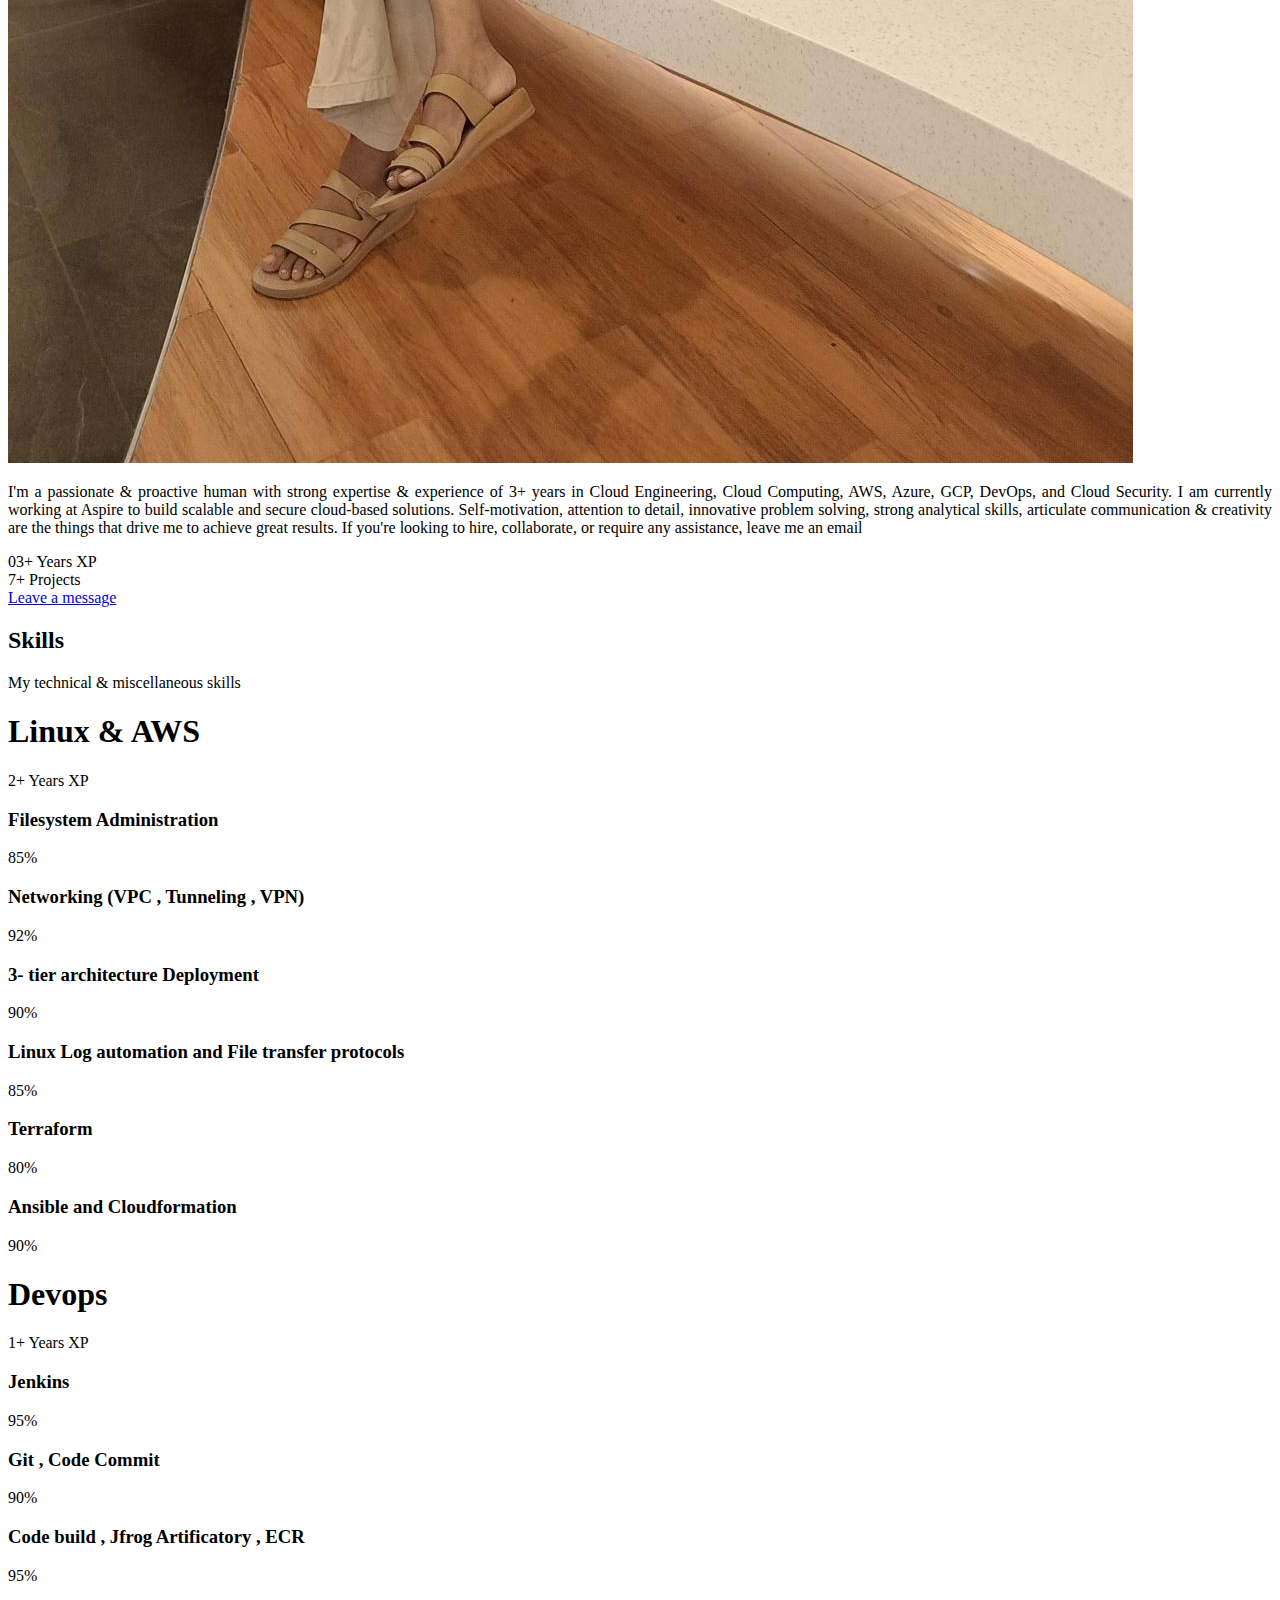
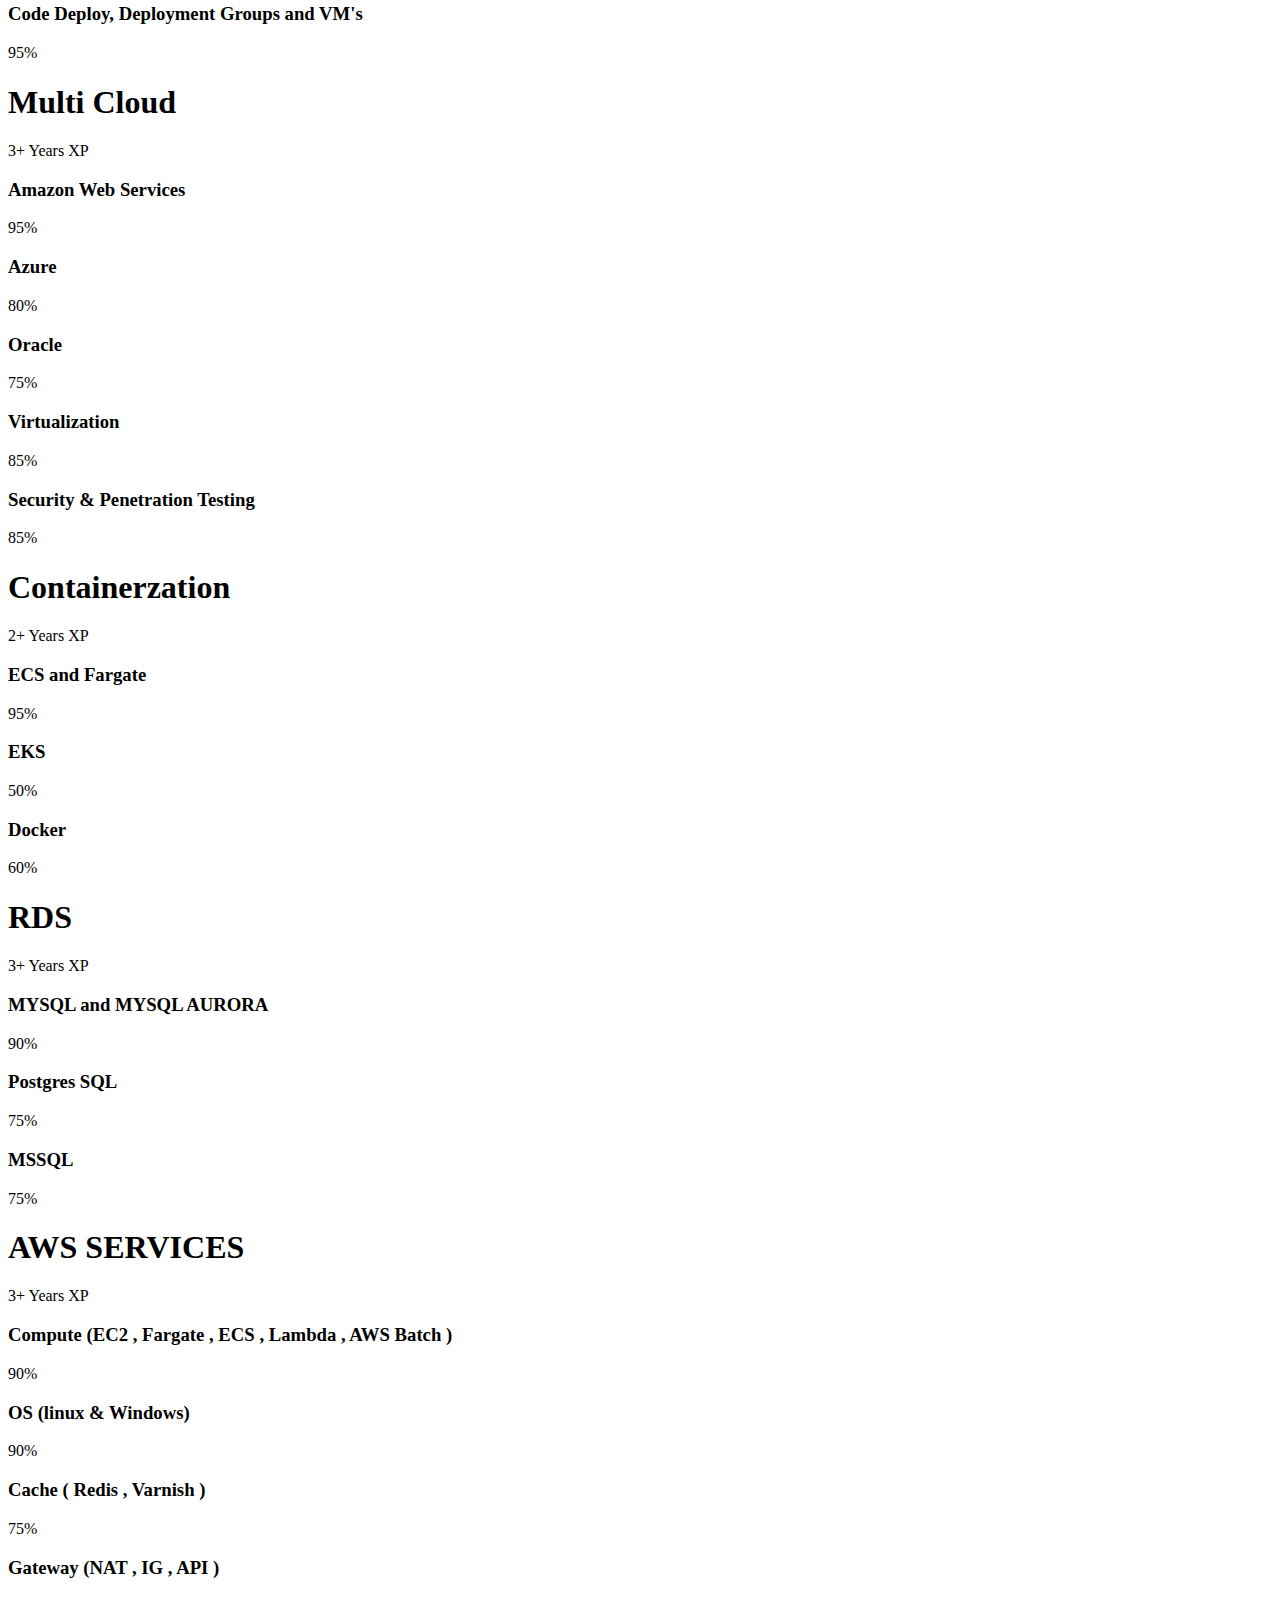
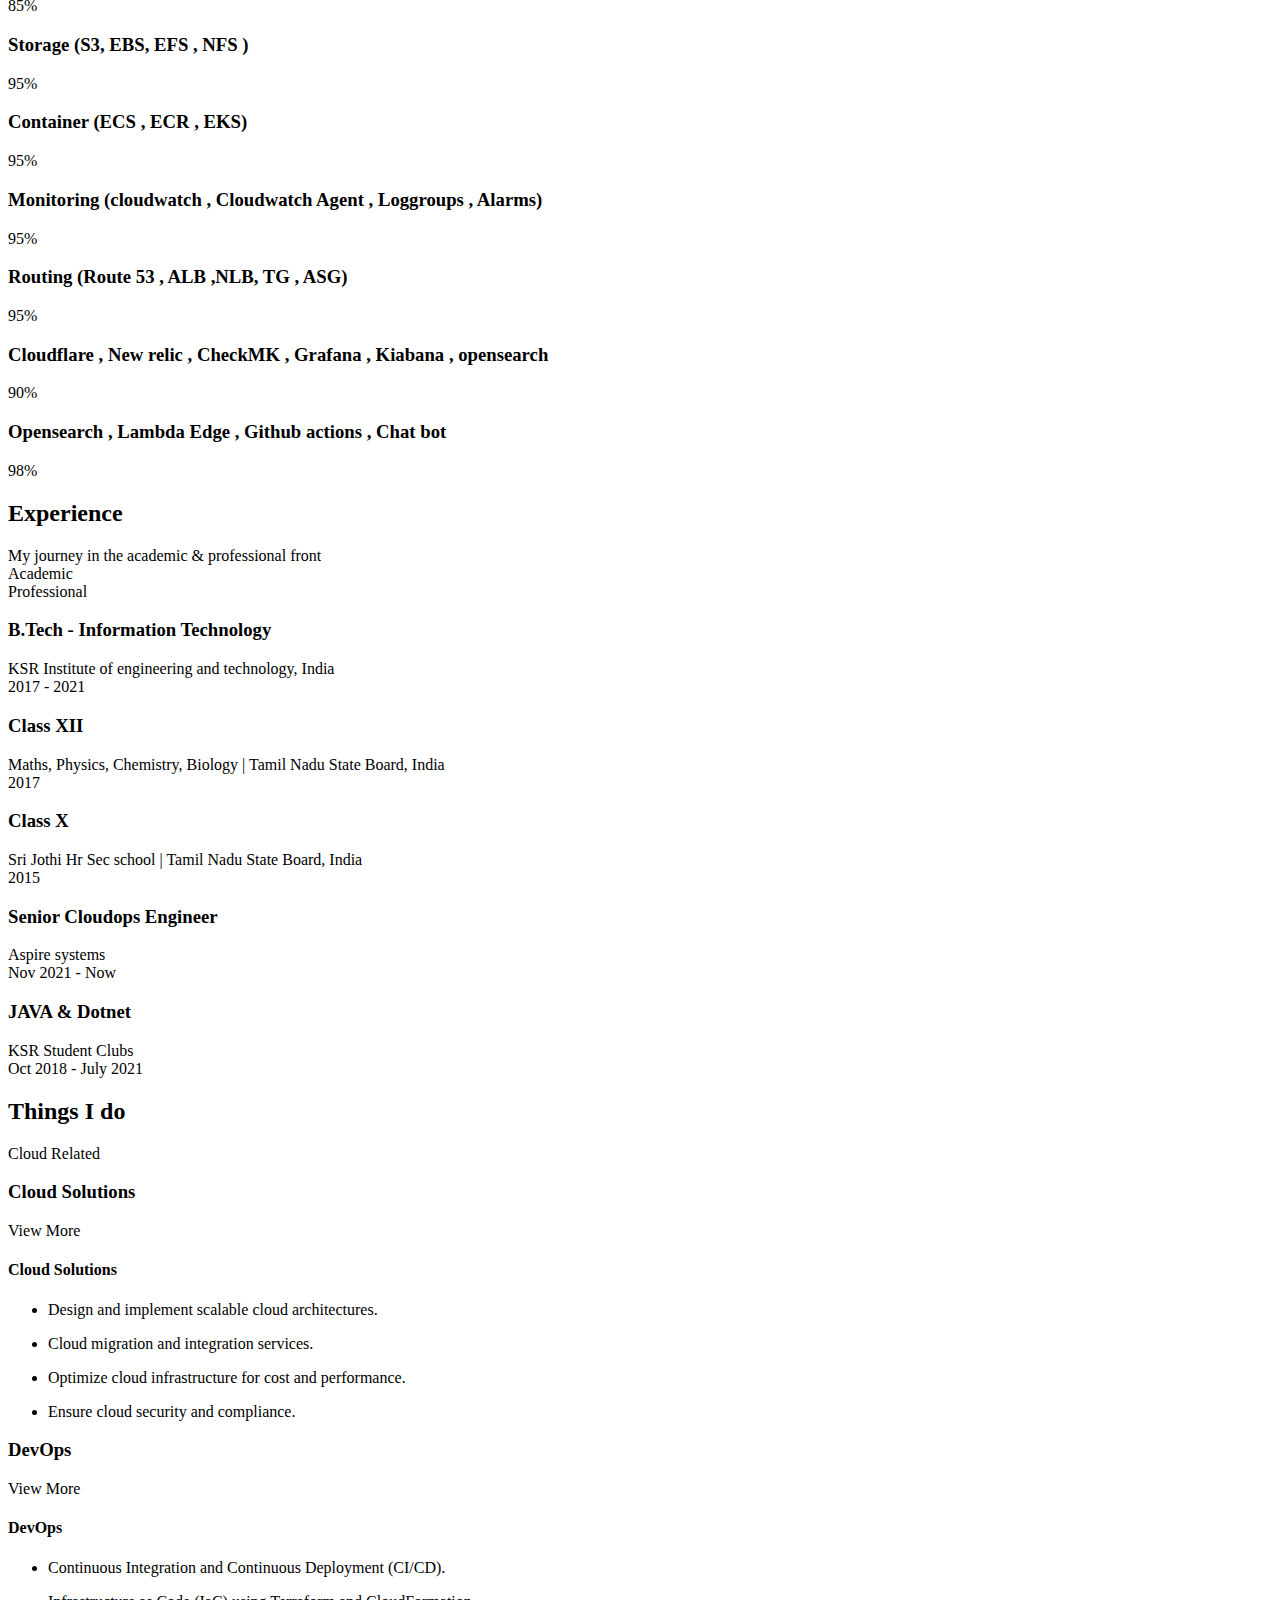
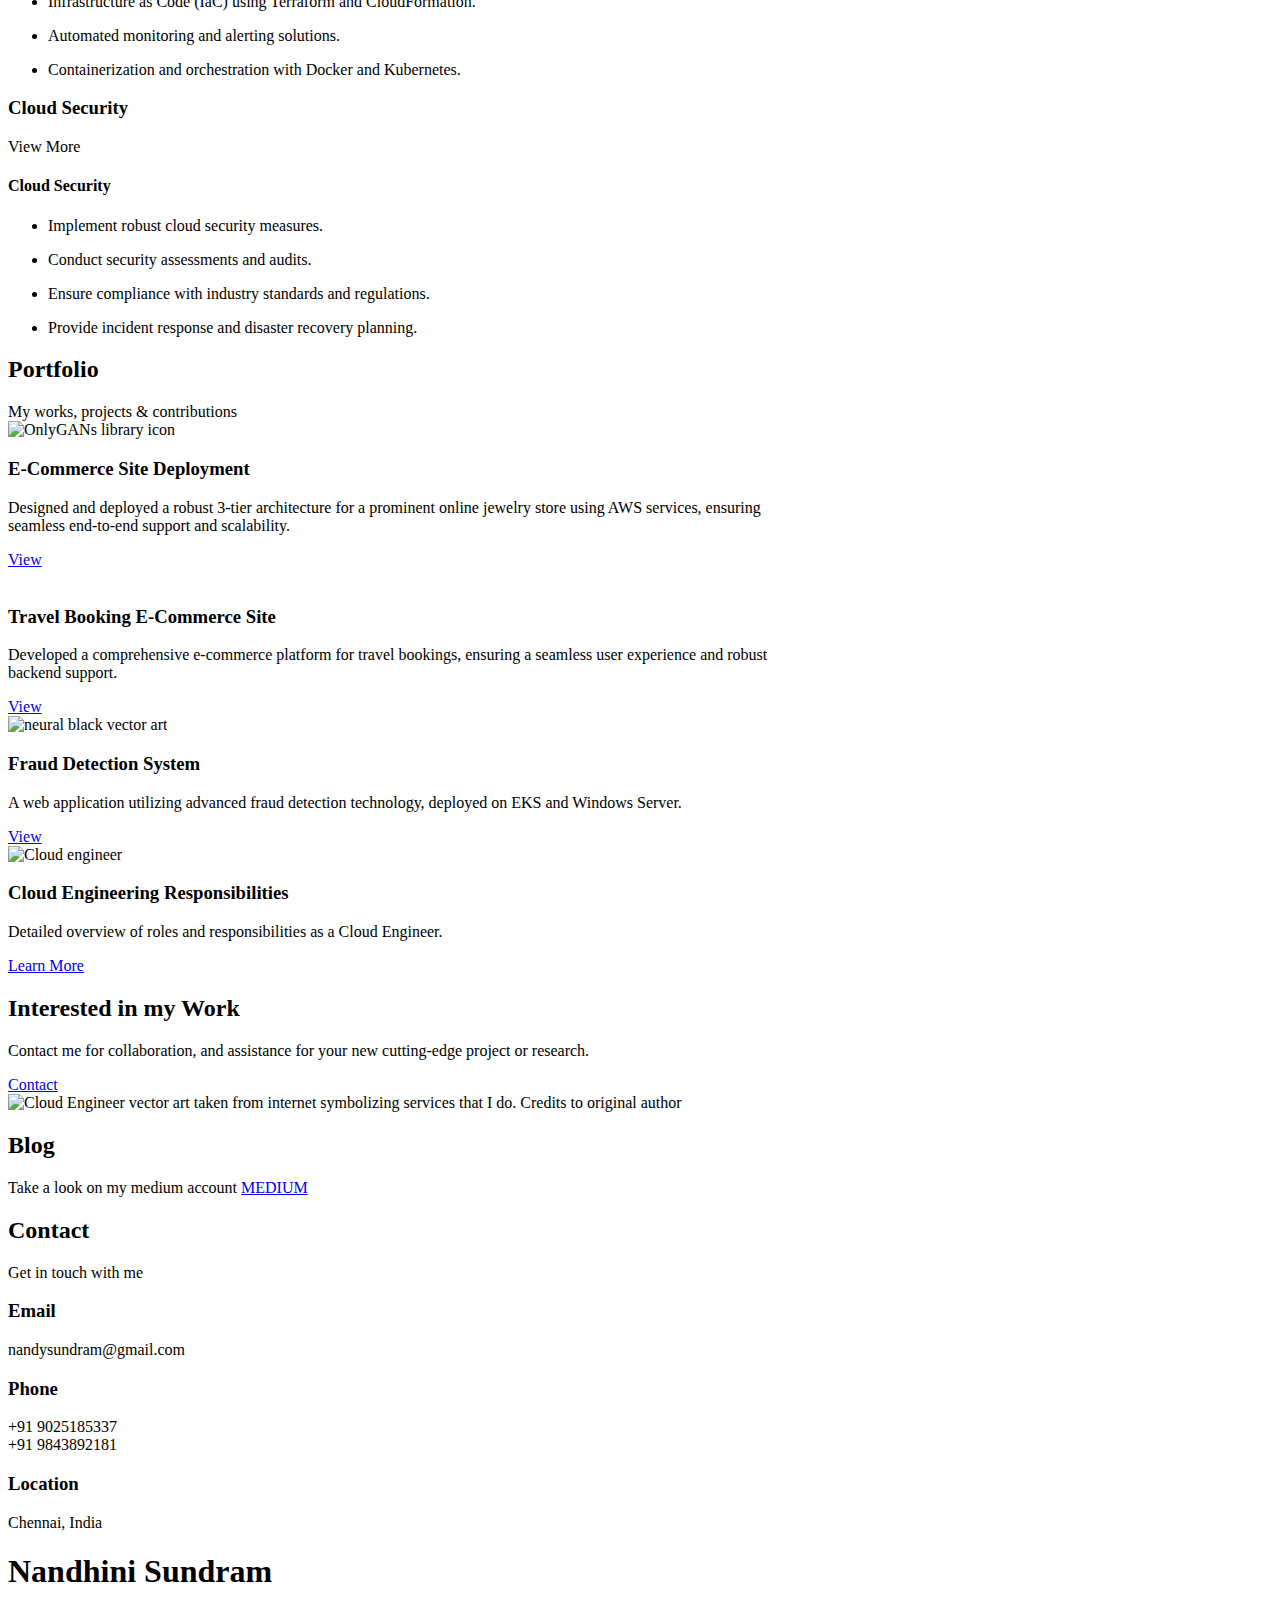
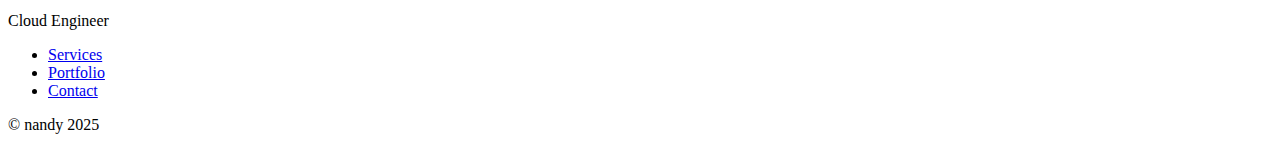
==== commit 4b104849: "added image and content" ====
--- a/index.html
+++ b/index.html
@@ -225,7 +225,7 @@
                 <div>
                     <div class="skills__content skills__close">
                         <div class="skills__header">
-                            <i class="uil uil-brain skills__icon"></i>
+                            <i class="uil uil-linux skills__icon"></i>
 
                             <div>
                                 <h1 class="skills__title">Linux &amp; AWS</h1>
@@ -984,7 +984,7 @@
 
                     <div class="portfolio__content grid swiper-slide swiper-slide-next" data-swiper-slide-index="4"
                         style="width: 768px;" role="group" aria-label="6 / 11">
-                        <img src="./assets/img/remove_bg.jpg" alt=""
+                        <img src="./assets/img/Cloud_ENgineer.png" alt="Cloud engineer"
                             class="portfolio__img">
 
                         <div class="portfolio__data">
@@ -1091,7 +1091,7 @@
             <h2 class="section__title">Blog</h2>
             <span class="section__subtitle">
                 Take a look on my medium account
-               <a href="https://medium.com/@nandysundram/pipeline-setup-aws-git-code-build-code-deploy-code-pipeline-46c25253ab46" target="_blank">Medium</a>
+               <a href="https://medium.com/@nandysundram/pipeline-setup-aws-git-code-build-code-deploy-code-pipeline-46c25253ab46" target="_blank"><h>MEDIUM</h1></a>
 
             </span>
         </section>
